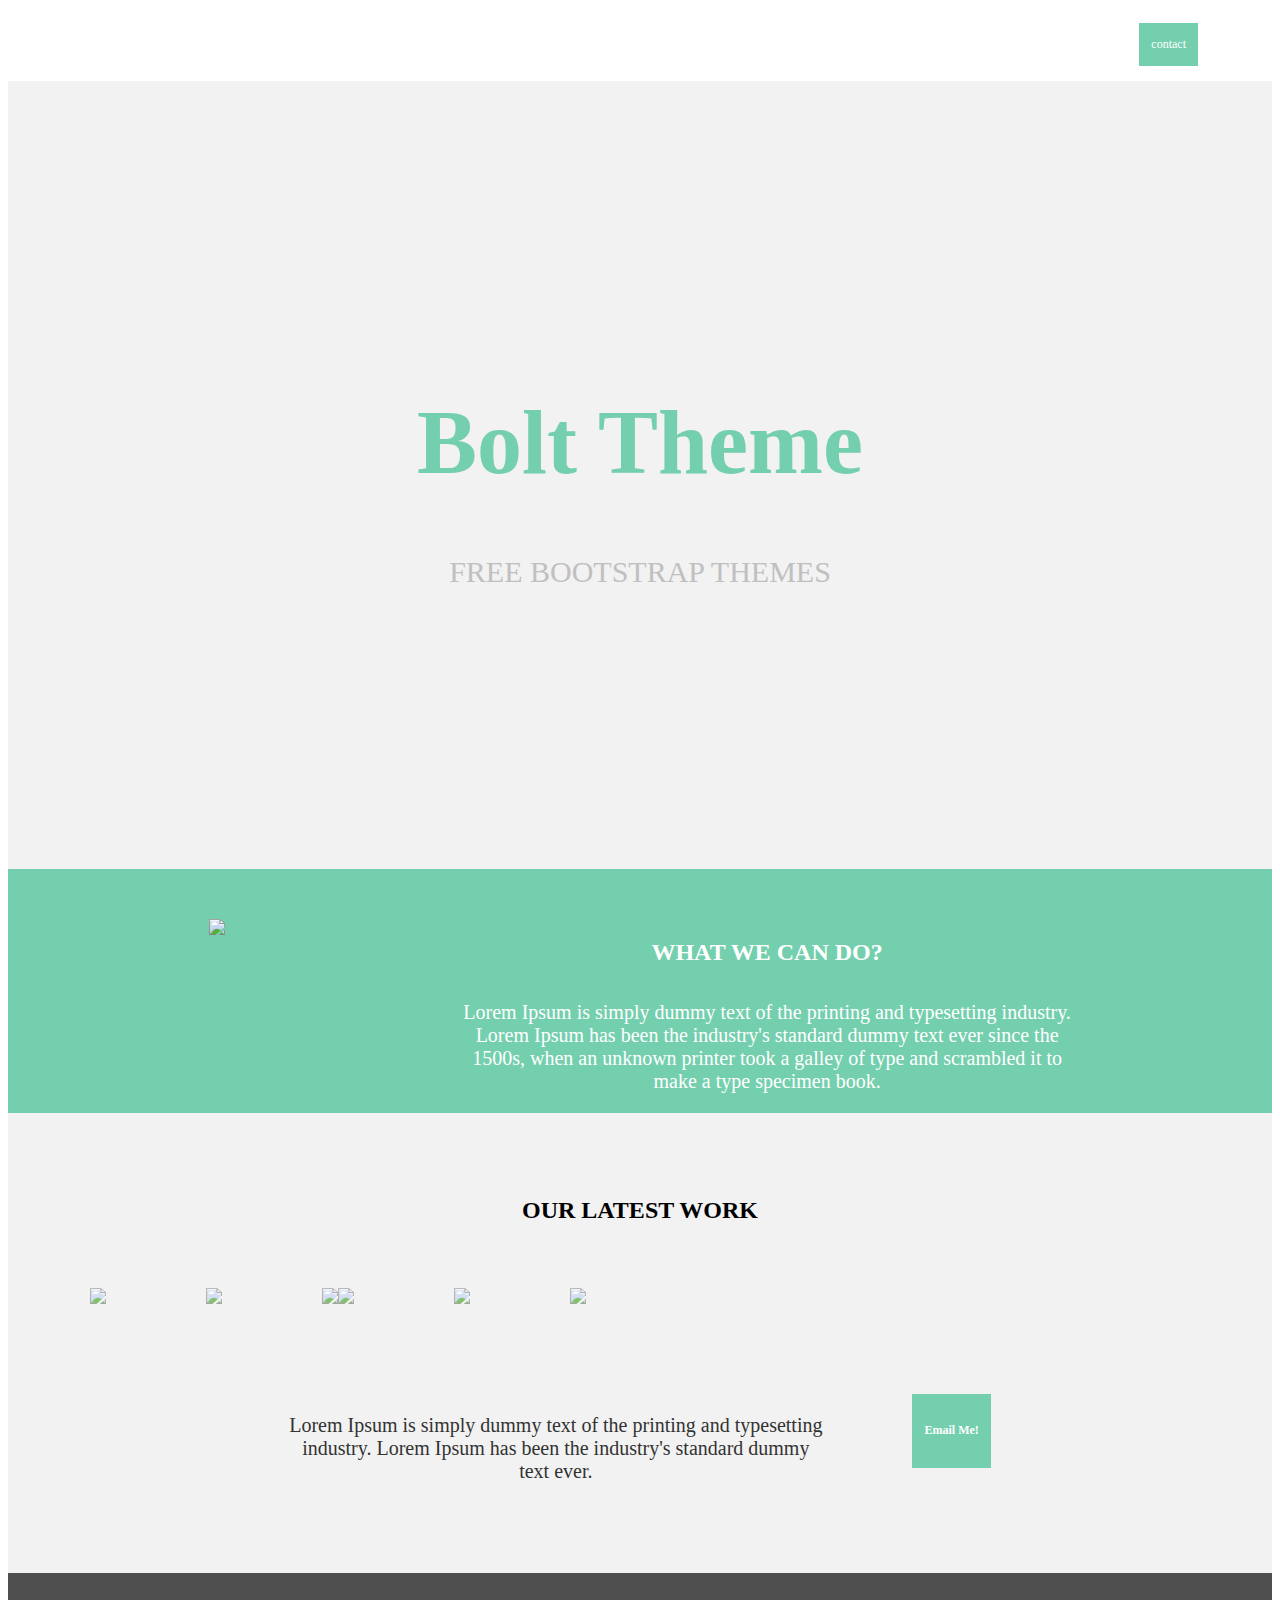
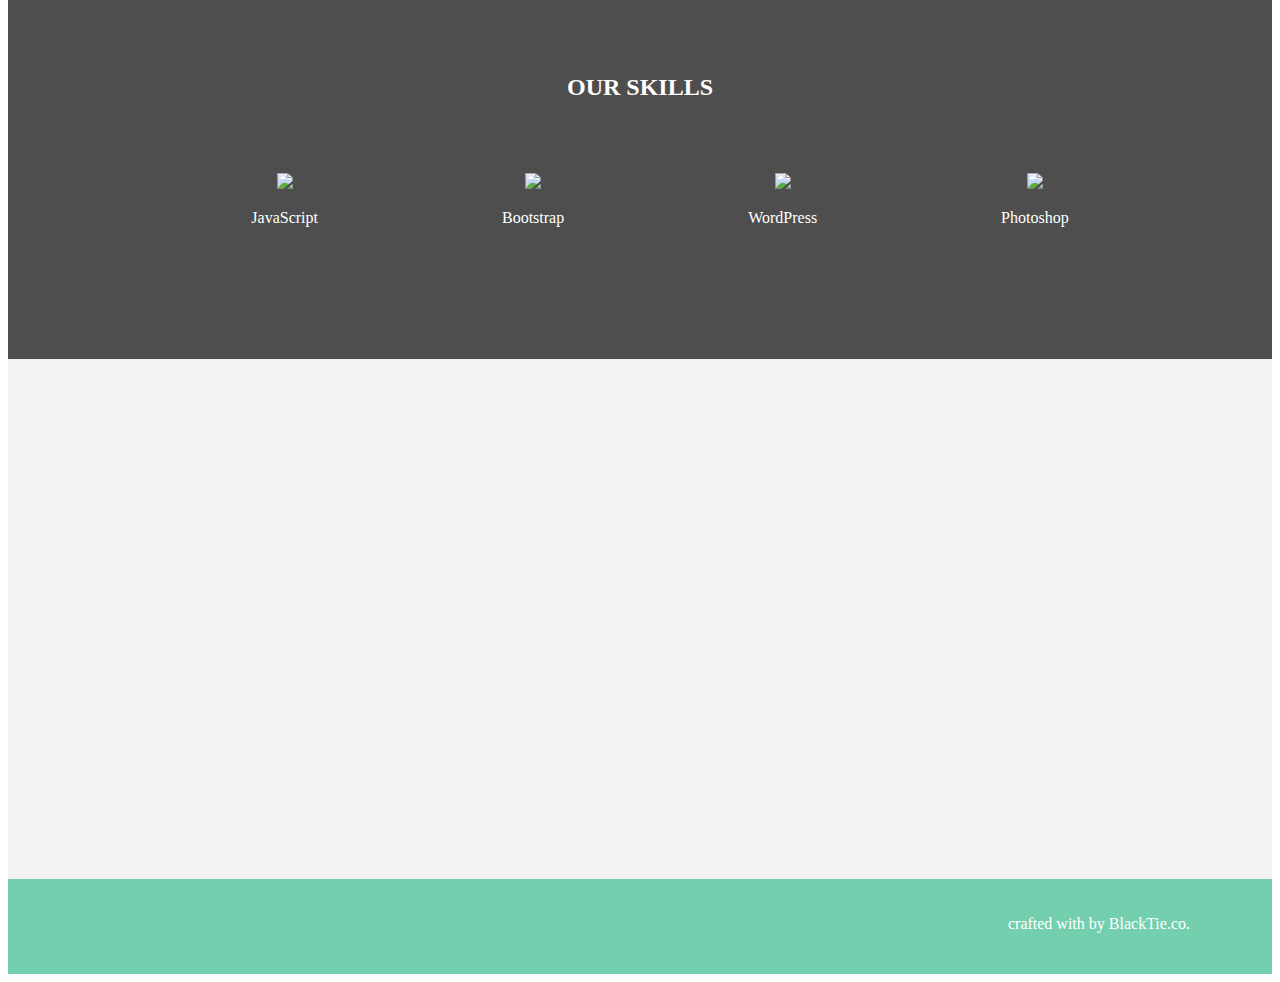
==== index.html @ b23d720a "boltレビュー依頼" ====
<!DOCTYPE html>
<html>
  <head>
    <meta charset="utf-8">
    <meta http-equiv="X-UA-Compatible" content="IE=edge">
    <meta name="format-detection" content="telephone=no">
    <title>Bolt Theme</title>
    <link rel="stylesheet" href="css/reset.css">
    <link rel="stylesheet" href="css/base.css">
    <link rel="stylesheet" href="css/lib/all.css">
    <link rel="stylesheet" href="css/style.css">
  </head>
  <body>
    <header class="header clearfix">
      <div class="inner header_inner">
        <i class="fas fa-bolt thunder"></i>
        <a class="contact_box" href="">
          contact
        </a>
      </div>
    </header>
    <main class="main">
      <div div class="mainbox">
        <div class="inner mainbox_inner">
          <h1 class="title_text">Bolt Theme</h1>
          <p class="headline_text">FREE BOOTSTRAP THEMES</p>
        </div>
      </div>
      <div class="greenbox clearfix">
        <div class="inner greenbox_inner">
          <img src="https://github.com/gizumo-inc/bolt/blob/master/img/iphone.png?raw=true"class="iphone_photo">
          <div class="what">
            <h2 class="what_title">WHAT WE CAN DO?</h2>
            <p class="what_text">
              Lorem Ipsum is simply dummy text of the printing and typesetting industry.<br> Lorem Ipsum has been the industry's standard dummy text ever since the <br> 1500s, when an unknown printer took a galley of type and scrambled it to <br> make a type specimen book.
            </p>
          </div>
        </div>
      </div>
      <div class="photo_box">
        <div class="inner photo_boxinner">
          <h3 class="our_title">OUR LATEST WORK</h3>
          <div class="clearfix" >
            <a class="all_picture" href="">
              <img src="https://github.com/gizumo-inc/bolt/blob/master/img/01.jpg?raw=true" class="picture 1">
            </a>
            <a class="all_picture" href="">
              <img src="https://github.com/gizumo-inc/bolt/blob/master/img/02.jpg?raw=true" class="picture 2">
            </a>
            <a class="all_picture" href="">
              <img src="https://github.com/gizumo-inc/bolt/blob/master/img/03.jpg?raw=true" class="picture 3">
            </a>
            <a class="all_picture" href="">
              <img src="https://github.com/gizumo-inc/bolt/blob/master/img/04.jpg?raw=true" class="picture 4">
            </a>
            <a class="all_picture" href="">
              <img src="https://github.com/gizumo-inc/bolt/blob/master/img/05.jpg?raw=true" class="picture 5">
            </a>
            <a class="all_picture" href="">
              <img src="https://github.com/gizumo-inc/bolt/blob/master/img/06.jpg?raw=true" class="picture 6">
            </a>
          </div>
        </div>
        <div class="our_mail clearfix">
        <p class="our_text">
          Lorem Ipsum is simply dummy text of the printing and typesetting <br> industry. Lorem Ipsum has been the industry's standard dummy <br> text ever.
        </p>
        <a class="mail_box" href="">
          <h4 class="mail_text">Email Me!</h4>
        </a>
        </div>
      </div>
      <div class="blackbox">
        <div class="inner blackbox_inner">
          <h4 class="skill_title">OUR SKILLS</h4>
          <ul class="circle">
            <li class="chart javascript">
              <img src="https://github.com/gizumo-inc/bolt/blob/master/img/circle_01.png?raw=true">
              <p>JavaScript</p>
            </li>
            <li class="chart bootstrap">
              <img src="https://github.com/gizumo-inc/bolt/blob/master/img/circle_02.png?raw=true">
              <p>Bootstrap</p>
            </li>
            <li class="chart wordpress">
              <img src="https://github.com/gizumo-inc/bolt/blob/master/img/circle_03.png?raw=true">
              <p>WordPress</p>
            </li>
            <li class="chart photoshop">
              <img src="https://github.com/gizumo-inc/bolt/blob/master/img/circle_04.png?raw=true">
              <p>Photoshop</p>
            </li>
          </ul>
        </div>
      </div>
      <div class="last_box">
        <div class="inner last_box_inner">
          <div class="icon clearfix">
            <a class="icon_box" href="">
              <i class="fab fa-facebook-f button"></i>
            </a>
            <a class="icon_box" href="">
              <i class="fab fa-dribbble button"></i>
            </a>
            <a class="icon_box" href="">
              <i class="fab fa-twitter button"></i>
            </a>
            <a class="icon_box" href="">
              <i class="fas fa-envelope button"></i>
            </a>
          </div>
        </div>
      </div>
    </main>
      <footer class="footer">
      <div class="inner footer_inner">
        <p class="footer_text">
          crafted with by <i class="fas fa-heart heart"></i> BlackTie.co.
        </p>
      </div>
      </footer>
  </body>
</html>
---- css/style.css ----
@charset "UTF-8";
body {
  font-family: "Lato";
}

h1,h2,h3,h4 {
  font-family: "Raleway";
}

a {
  text-decoration: none;
}

.header {
  background-color: white;
  padding-top: 15px;
  padding-bottom: 15px;
  position: fixed;
  width: 100%;
  z-index: 1000;
}

.thunder {
  float: left;
  font-size: 43px;
}

.contact_box {
  background-color: #74cfae;
  padding: 14px 12px;
  float: right;
  font-size: 12px;
  color: white;
  transition: all 0.3s
}

.contact_box:hover {
  background-color: #74cfac;
  padding: 14px 12px;
  float: right;
  font-size: 12px;
  color: #333;
  transition: 0.3s
}

.main {
  padding-top: 73px;
}

.mainbox {
  background-color: #f2f2f2
}

.mainbox_inner {
  padding: 250px 0;
}

.inner {
  margin: 0 auto;
  width: 1100px;
}

.title_text {
  text-align: center;
  font-size: 90px;
  font-weight: 700;
  color: #74cfae;
}

.headline {
  margin-top: 20px;
}

.headline_text {
  margin-top: 20px;
  text-align: center;
  font-size: 30px;
  color: #c0c0c0;
}

.greenbox {
  background-color: #74cfae;
}

.clearfix:after {
  display: block;
  content: "";
  clear: both;
}

.greenbox_inner {
  padding-top: 50px;
}

.iphone_photo {
  float: left;

}

.what {
  text-align: center;
  color: white;
}

.greenbox .greenbox_inner {
  display: flex;
  justify-content: space-around;
}

.what_title {
  font-size: 24px;
}

.what_text {
  margin-top: 35px;
  font-size: 20px;
  line-height: normal;
}

.photo_box {
  background-color: #f2f2f2;
  padding-top: 60px;
  padding-bottom: 70px;
}

.all_picture {
  float: left;
}

.picture {
  text-align: center;
  display: table;
  opacity: 0.7;
  margin-left: 100px;
  margin-bottom: 80px;
  float: left;
  transition: 0.3s;
}

.picture:hover {
  text-align: center;
  display: table;
  opacity: 1;
  margin-left: 100px;
  margin-bottom: 80px;
  float: left;
  transition: 0.3s;
}

.all_picture:nth-child(1) .picture {
  margin-left: 0;
}

.all_picture:nth-child(4) .picture {
  margin-left: 0;
  margin-bottom: 0;
}

.picture:nth-child(5) {
  margin-bottom: 0;
}

.picture:nth-child(6) {
  margin-bottom: 0;
}

.our_title {
  font-size: 24px;
  text-align: center;
  padding-bottom: 40px;
}

.our_text {
  font-size: 20px;
  text-align: center;
  color: #333;
}

.our_mail {
  margin-top: 10px;
  display: flex;
  justify-content: center;
  align-items: flex-start;
}

.mail_box {
  background-color: #74cfae;
  padding: 14px 12px;
  float: left;
  margin-left: 90px;
  font-size: 12px;
  color: white;
  transition: 0.3s;
}

.mail_box:hover {
  background-color: #74cfae;
  padding: 14px 12px;
  float: left;
  margin-left: 90px;
  font-size: 12px;
  color: #333;
  transition: 0.3s;
}

.blackbox {
  background-color: #4e4e4e;
  padding-top: 70px;
  padding-bottom: 100px;
}

.skill_title {
  font-size: 24px;
  text-align: center;
  color: white;
  padding-bottom: 40px;
}

.circle {
  text-align: center;
}

.chart {
  margin-left: 180px;
  display: inline-block;
  color: white;
  font-size: 16px;
  line-height: normal;
}

.chart:first-child {
  margin-left: 0px;
}

.last_box {
  padding-top: 200px;
  padding-bottom: 200px;
  background-color: #f2f2f2;
}

.icon {
  display: flex;
  justify-content: center;
}

.icon_box {
  width: 185px;
  height: 120px;
  display: flex;
  justify-content: center;
  align-items: center;
  transition: 0.3s;
}

.icon_box:hover {
  background-color: white;
  width: 185px;
  height: 120px;
  transition: all 0.3s;
}

.button {
  font-size: 70px;
  color: #74cfae;
}

.footer {
  background-color: #74cfae;
  padding-top: 20px;
  padding-bottom: 25px;
}

.footer_text {
  color: white;
  font-size: 16px;
  text-align: right;
}
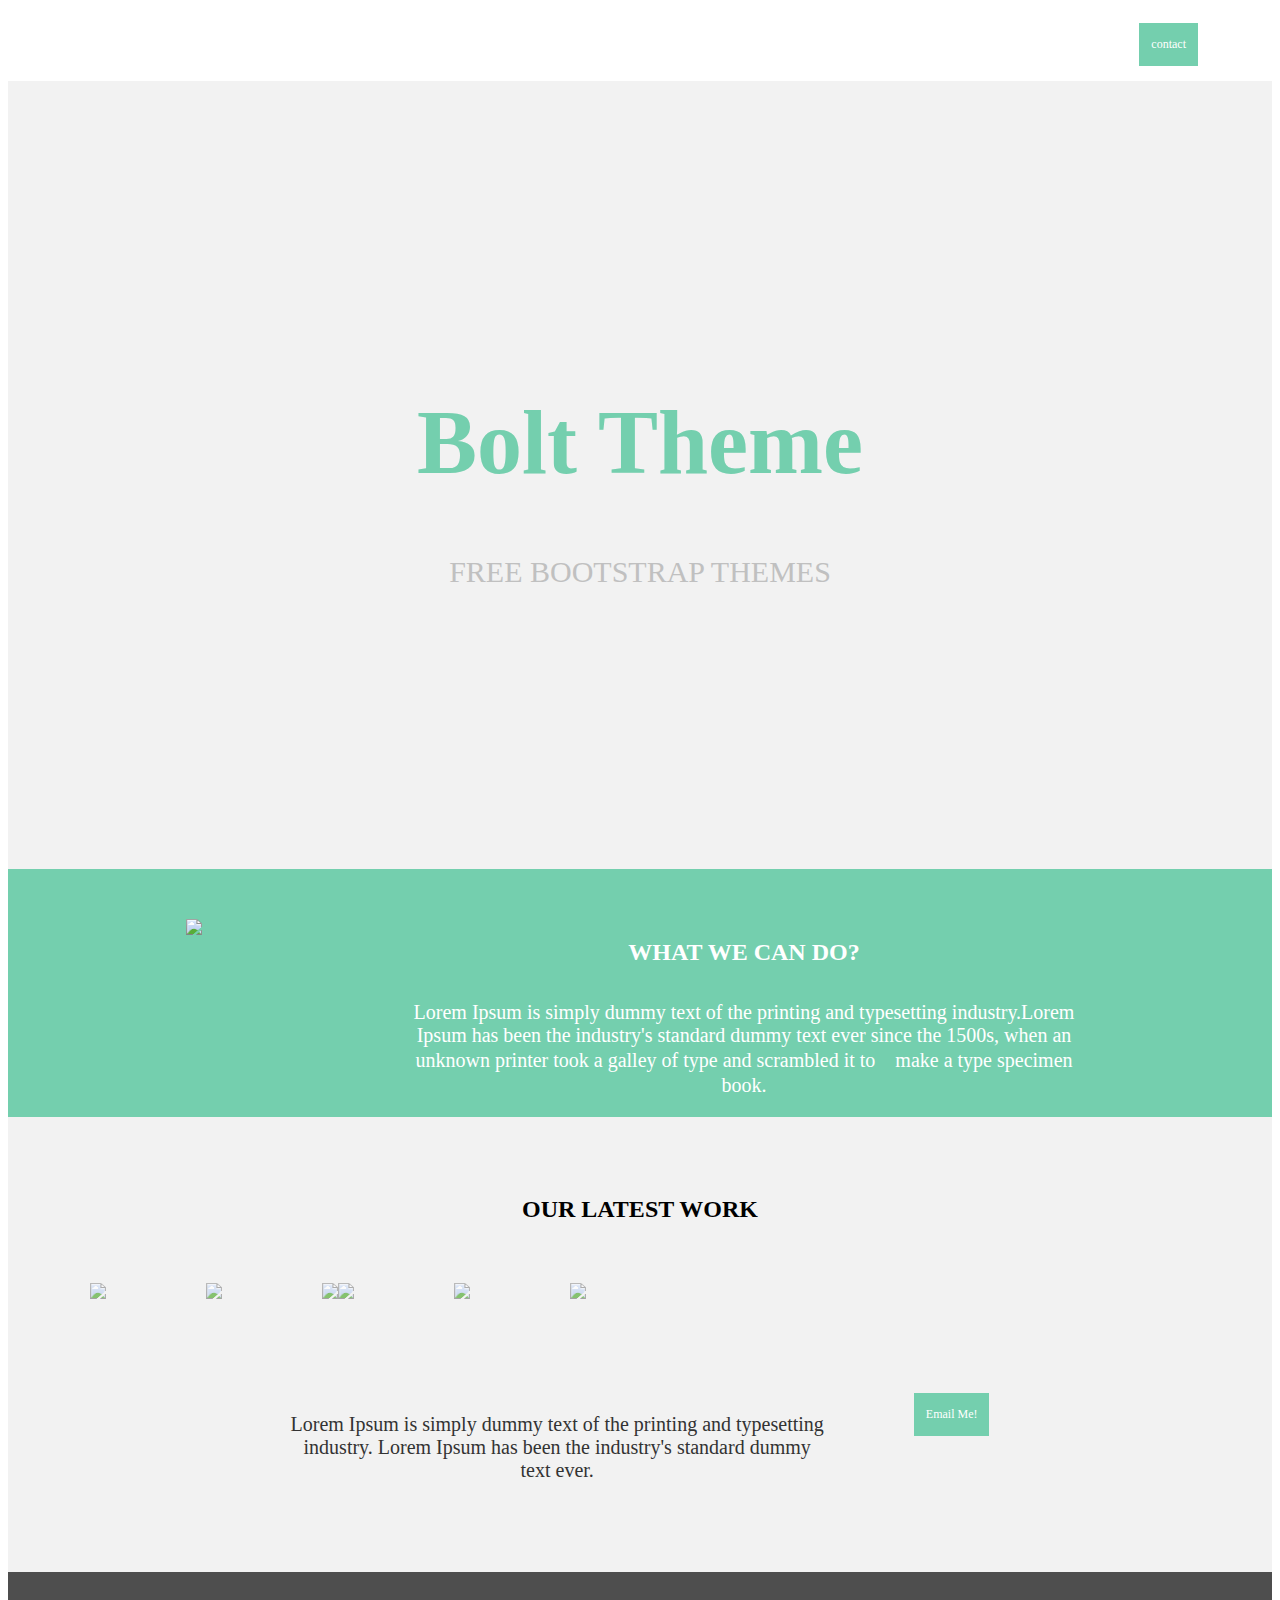
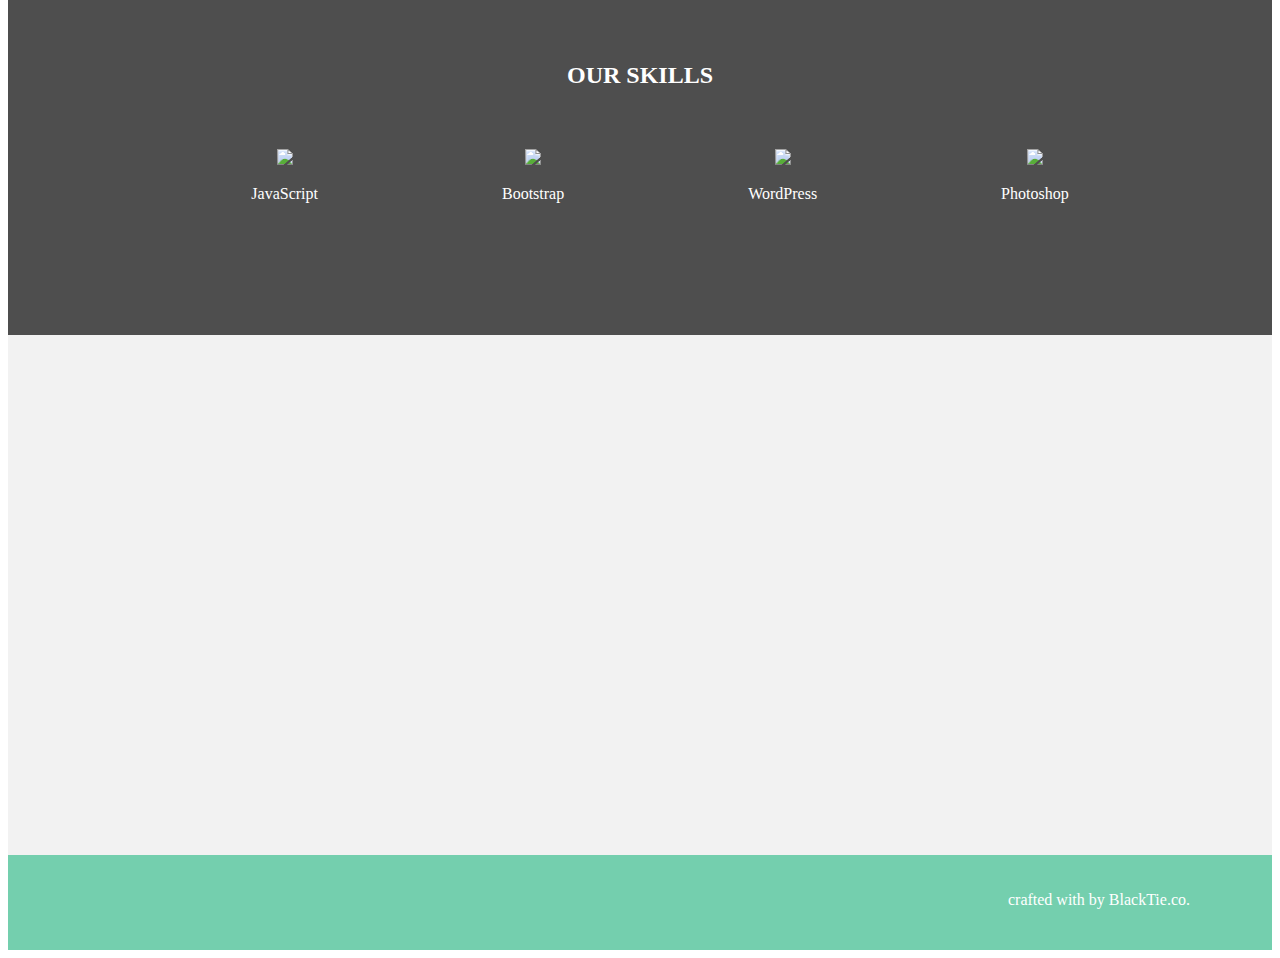
==== commit 7b50c842: "boltレビュー依頼" ====
--- a/index.html
+++ b/index.html
@@ -26,38 +26,38 @@
           <p class="headline_text">FREE BOOTSTRAP THEMES</p>
         </div>
       </div>
-      <div class="greenbox clearfix">
+      <section class="greenbox clearfix">
         <div class="inner greenbox_inner">
-          <img src="https://github.com/gizumo-inc/bolt/blob/master/img/iphone.png?raw=true"class="iphone_photo">
+          <img src="img\iphone.png "class="iphone_photo">
           <div class="what">
             <h2 class="what_title">WHAT WE CAN DO?</h2>
             <p class="what_text">
-              Lorem Ipsum is simply dummy text of the printing and typesetting industry.<br> Lorem Ipsum has been the industry's standard dummy text ever since the <br> 1500s, when an unknown printer took a galley of type and scrambled it to <br> make a type specimen book.
+              Lorem Ipsum is simply dummy text of the printing and typesetting industry.Lorem Ipsum has been the industry's standard dummy text ever since the 1500s, when an unknown printer took a galley of type and scrambled it to　make a type specimen book.
             </p>
           </div>
         </div>
-      </div>
-      <div class="photo_box">
+      </section>
+      <article class="photo_box">
         <div class="inner photo_boxinner">
-          <h3 class="our_title">OUR LATEST WORK</h3>
+          <h2 class="our_title">OUR LATEST WORK</h2>
           <div class="clearfix" >
             <a class="all_picture" href="">
-              <img src="https://github.com/gizumo-inc/bolt/blob/master/img/01.jpg?raw=true" class="picture 1">
+              <img src="img\01.jpg" class="picture">
             </a>
             <a class="all_picture" href="">
-              <img src="https://github.com/gizumo-inc/bolt/blob/master/img/02.jpg?raw=true" class="picture 2">
+              <img src="img\02.jpg" class="picture">
             </a>
             <a class="all_picture" href="">
-              <img src="https://github.com/gizumo-inc/bolt/blob/master/img/03.jpg?raw=true" class="picture 3">
+              <img src="img\03.jpg" class="picture">
             </a>
             <a class="all_picture" href="">
-              <img src="https://github.com/gizumo-inc/bolt/blob/master/img/04.jpg?raw=true" class="picture 4">
+              <img src="img\04.jpg" class="picture">
             </a>
             <a class="all_picture" href="">
-              <img src="https://github.com/gizumo-inc/bolt/blob/master/img/05.jpg?raw=true" class="picture 5">
+              <img src="img\05.jpg" class="picture">
             </a>
             <a class="all_picture" href="">
-              <img src="https://github.com/gizumo-inc/bolt/blob/master/img/06.jpg?raw=true" class="picture 6">
+              <img src="img\06.jpg" class="picture">
             </a>
           </div>
         </div>
@@ -66,34 +66,34 @@
           Lorem Ipsum is simply dummy text of the printing and typesetting <br> industry. Lorem Ipsum has been the industry's standard dummy <br> text ever.
         </p>
         <a class="mail_box" href="">
-          <h4 class="mail_text">Email Me!</h4>
+          <div class="mail_text">Email Me!</div>
         </a>
         </div>
-      </div>
-      <div class="blackbox">
+      </article>
+      <section class="blackbox">
         <div class="inner blackbox_inner">
-          <h4 class="skill_title">OUR SKILLS</h4>
+          <h2 class="skill_title">OUR SKILLS</h2>
           <ul class="circle">
             <li class="chart javascript">
-              <img src="https://github.com/gizumo-inc/bolt/blob/master/img/circle_01.png?raw=true">
+              <img src="img\circle_01.png">
               <p>JavaScript</p>
             </li>
             <li class="chart bootstrap">
-              <img src="https://github.com/gizumo-inc/bolt/blob/master/img/circle_02.png?raw=true">
+              <img src="img\circle_02.png">
               <p>Bootstrap</p>
             </li>
             <li class="chart wordpress">
-              <img src="https://github.com/gizumo-inc/bolt/blob/master/img/circle_03.png?raw=true">
+              <img src="img\circle_03.png">
               <p>WordPress</p>
             </li>
             <li class="chart photoshop">
-              <img src="https://github.com/gizumo-inc/bolt/blob/master/img/circle_04.png?raw=true">
+              <img src="img\circle_04.png">
               <p>Photoshop</p>
             </li>
           </ul>
         </div>
-      </div>
-      <div class="last_box">
+      </section>
+      <nav class="last_box">
         <div class="inner last_box_inner">
           <div class="icon clearfix">
             <a class="icon_box" href="">
@@ -110,7 +110,7 @@
             </a>
           </div>
         </div>
-      </div>
+      </nav>
     </main>
       <footer class="footer">
       <div class="inner footer_inner">
--- a/css/style.css
+++ b/css/style.css
@@ -94,7 +94,6 @@
 
 .iphone_photo {
   float: left;
-
 }
 
 .what {
@@ -115,6 +114,7 @@
   margin-top: 35px;
   font-size: 20px;
   line-height: normal;
+  width: 700px;
 }
 
 .photo_box {
@@ -125,42 +125,32 @@
 
 .all_picture {
   float: left;
-}
-
-.picture {
-  text-align: center;
-  display: table;
-  opacity: 0.7;
   margin-left: 100px;
   margin-bottom: 80px;
-  float: left;
+}
+
+.picture {
+  text-align: center;
+  opacity: 0.7;
   transition: 0.3s;
 }
 
 .picture:hover {
   text-align: center;
-  display: table;
   opacity: 1;
-  margin-left: 100px;
-  margin-bottom: 80px;
-  float: left;
-  transition: 0.3s;
-}
-
-.all_picture:nth-child(1) .picture {
+  transition: 0.3s;
+}
+
+.all_picture:first-child {
   margin-left: 0;
 }
 
-.all_picture:nth-child(4) .picture {
+.all_picture:nth-child(4) {
   margin-left: 0;
   margin-bottom: 0;
 }
 
-.picture:nth-child(5) {
-  margin-bottom: 0;
-}
-
-.picture:nth-child(6) {
+.picture:nth-child(5) .picture:nth-child(6) {
   margin-bottom: 0;
 }
 
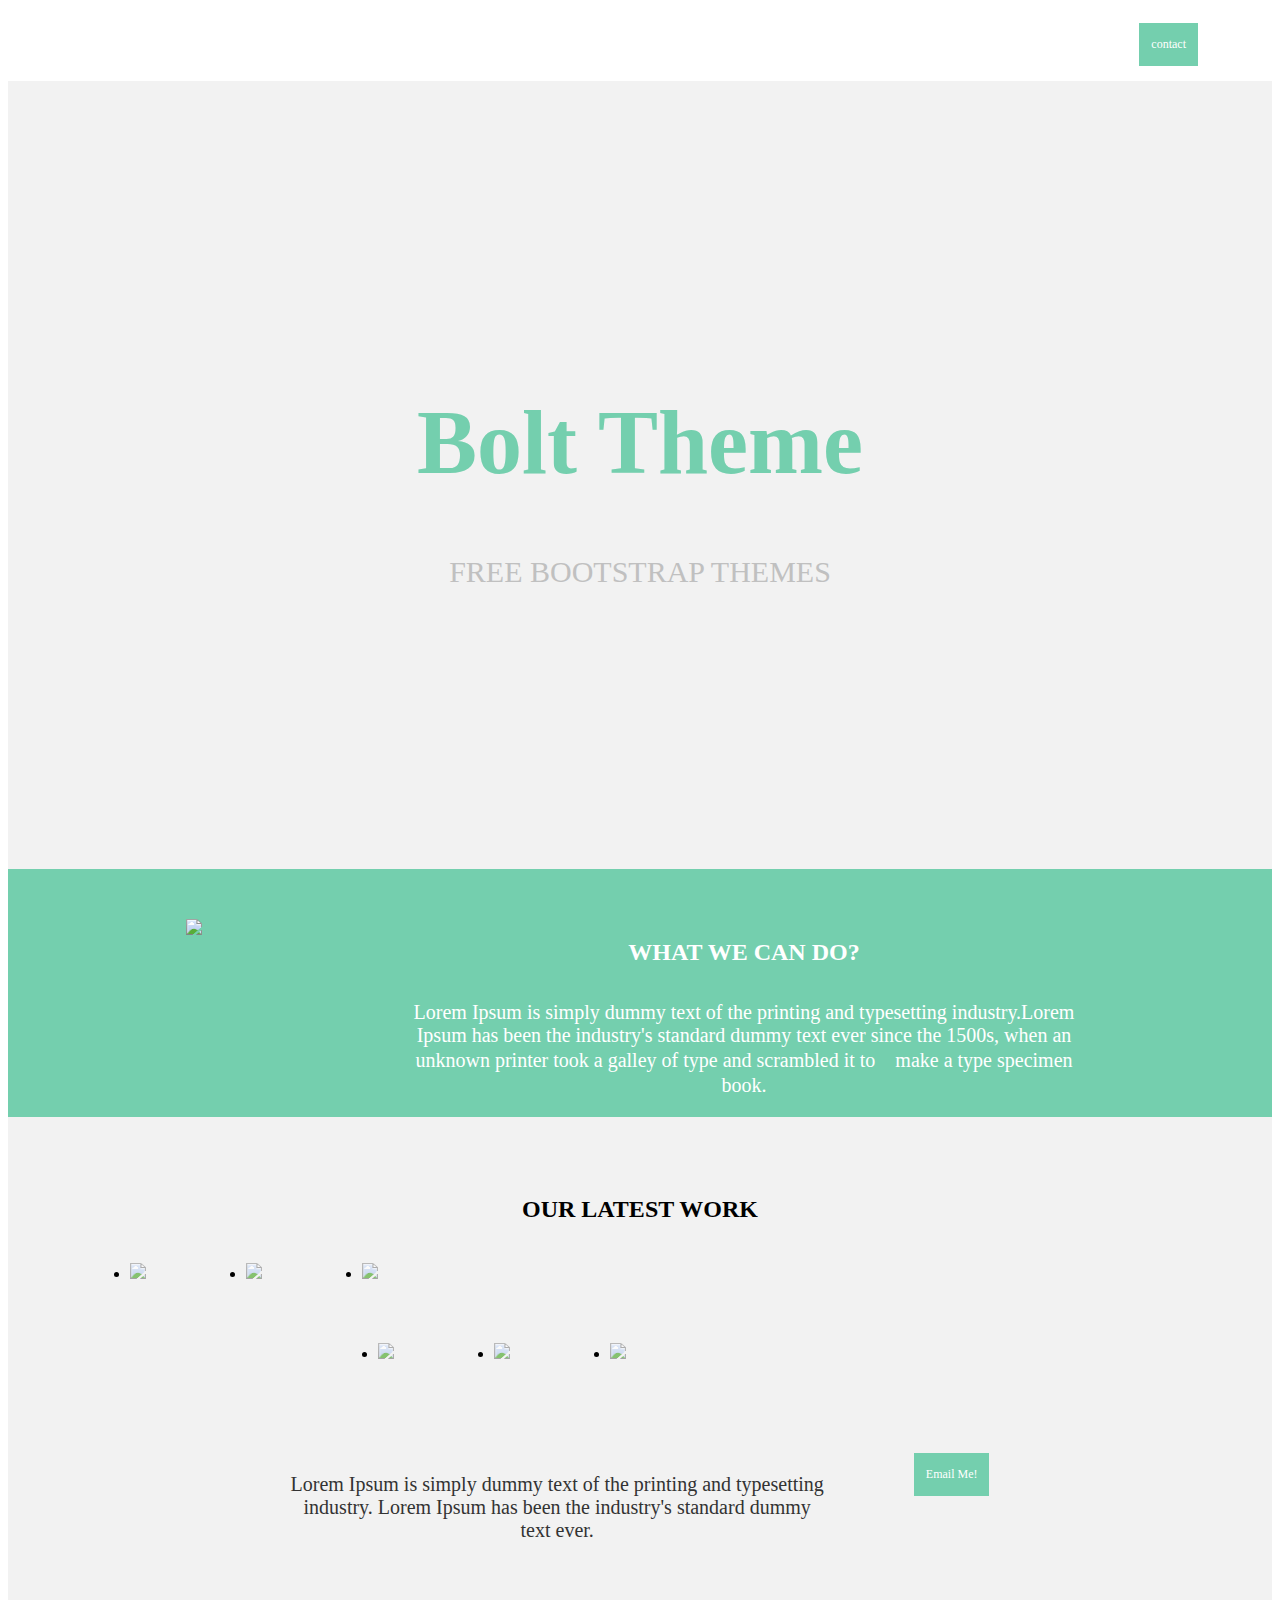
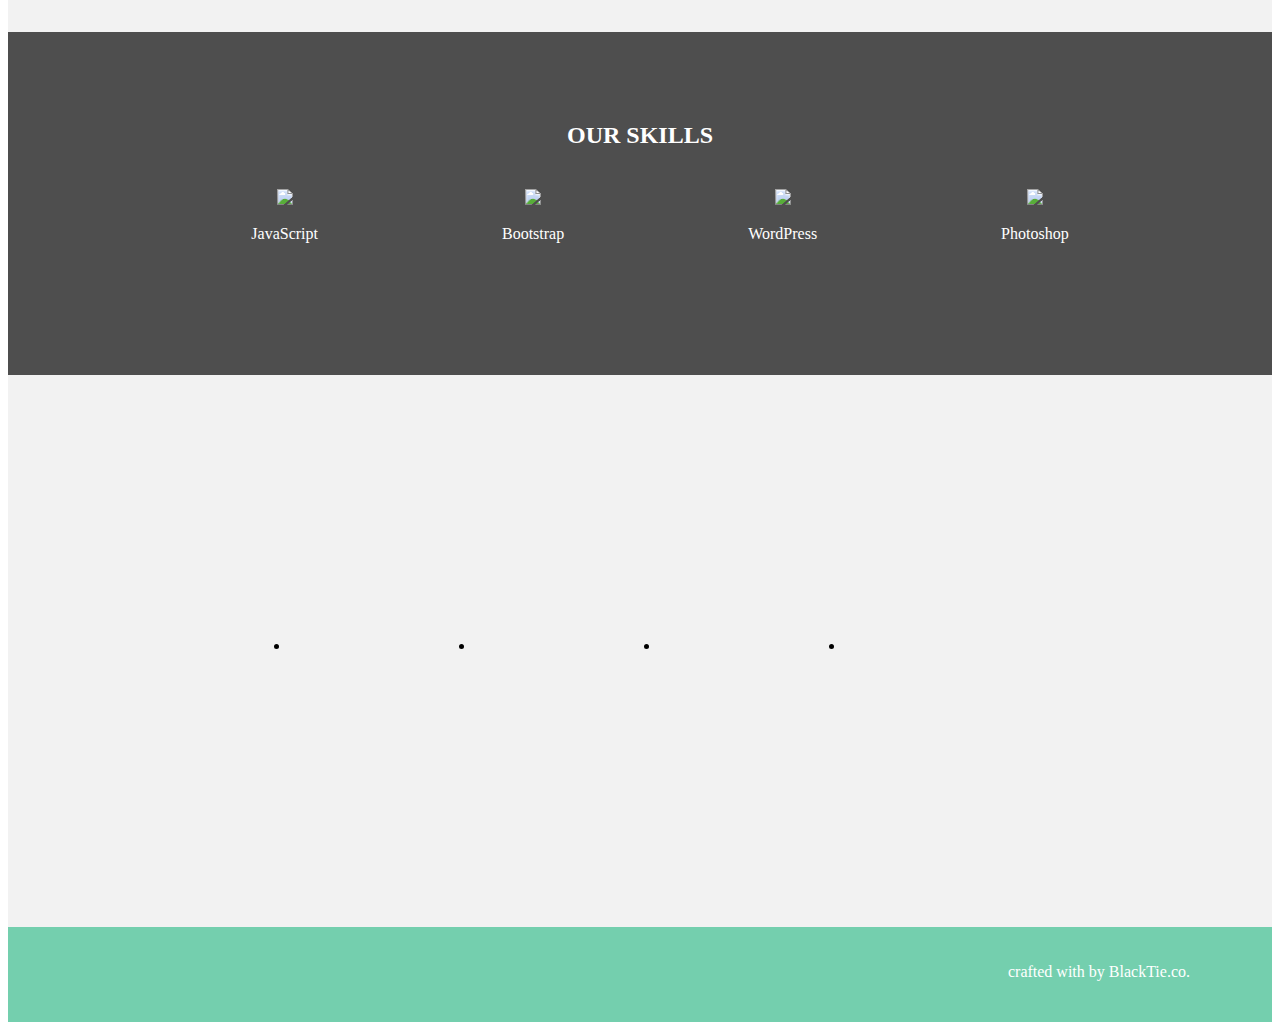
==== commit 01ea9cdc: "boltレビュー依頼" ====
--- a/index.html
+++ b/index.html
@@ -11,8 +11,8 @@
     <link rel="stylesheet" href="css/style.css">
   </head>
   <body>
-    <header class="header clearfix">
-      <div class="inner header_inner">
+    <header class="header">
+      <div class="inner header_inner clearfix">
         <i class="fas fa-bolt thunder"></i>
         <a class="contact_box" href="">
           contact
@@ -40,26 +40,38 @@
       <article class="photo_box">
         <div class="inner photo_boxinner">
           <h2 class="our_title">OUR LATEST WORK</h2>
-          <div class="clearfix" >
-            <a class="all_picture" href="">
-              <img src="img\01.jpg" class="picture">
-            </a>
-            <a class="all_picture" href="">
-              <img src="img\02.jpg" class="picture">
-            </a>
-            <a class="all_picture" href="">
-              <img src="img\03.jpg" class="picture">
-            </a>
-            <a class="all_picture" href="">
-              <img src="img\04.jpg" class="picture">
-            </a>
-            <a class="all_picture" href="">
-              <img src="img\05.jpg" class="picture">
-            </a>
-            <a class="all_picture" href="">
-              <img src="img\06.jpg" class="picture">
-            </a>
-          </div>
+          <ul class="clearfix" >
+            <li class="all_picture">
+              <a href="">
+                <img src="img\01.jpg" class="picture">
+              </a>
+            </li>
+            <li class="all_picture">
+              <a href="">
+                <img src="img\02.jpg" class="picture">
+              </a>
+            </li>
+            <li class="all_picture">
+              <a href="">
+                <img src="img\03.jpg" class="picture">
+              </a>
+            </li>
+            <li class="all_picture">
+              <a href="">
+                <img src="img\04.jpg" class="picture">
+              </a>
+            </li>
+            <li class="all_picture">
+              <a href="">
+                <img src="img\05.jpg" class="picture">
+              </a>
+            </li>
+            <li class="all_picture">
+              <a href="">
+                <img src="img\06.jpg" class="picture">
+              </a>
+            </li>
+          </ul>
         </div>
         <div class="our_mail clearfix">
         <p class="our_text">
@@ -94,21 +106,29 @@
         </div>
       </section>
       <nav class="last_box">
-        <div class="inner last_box_inner">
-          <div class="icon clearfix">
-            <a class="icon_box" href="">
-              <i class="fab fa-facebook-f button"></i>
-            </a>
-            <a class="icon_box" href="">
-              <i class="fab fa-dribbble button"></i>
-            </a>
-            <a class="icon_box" href="">
-              <i class="fab fa-twitter button"></i>
-            </a>
-            <a class="icon_box" href="">
-              <i class="fas fa-envelope button"></i>
-            </a>
-          </div>
+        <div class="inner">
+          <ul class="icon clearfix">
+            <li>
+              <a class="icon_box" href="">
+                <i class="fab fa-facebook-f button"></i>
+              </a>
+            </li>
+            <li>
+              <a class="icon_box" href="">
+                <i class="fab fa-dribbble button"></i>
+              </a>
+            </li>
+            <li>
+              <a class="icon_box" href="">
+                <i class="fab fa-twitter button"></i>
+              </a>
+            </li>
+            <li>
+              <a class="icon_box" href="">
+                <i class="fas fa-envelope button"></i>
+              </a>
+            </li>
+          </ul>
         </div>
       </nav>
     </main>
--- a/css/style.css
+++ b/css/style.css
@@ -9,15 +9,19 @@
 
 a {
   text-decoration: none;
+  display: inline-block;
 }
 
 .header {
   background-color: white;
-  padding-top: 15px;
-  padding-bottom: 15px;
   position: fixed;
   width: 100%;
   z-index: 1000;
+}
+
+.header_inner {
+  padding-top: 15px;
+  padding-bottom: 15px;
 }
 
 .thunder {
@@ -126,38 +130,33 @@
 .all_picture {
   float: left;
   margin-left: 100px;
-  margin-bottom: 80px;
+}
+
+.all_picture:first-child,:nth-child(3n+4) {
+  margin-left: 0;
+}
+
+.all_picture:nth-child(n+4) {
+  margin-top: 80px;
 }
 
 .picture {
   text-align: center;
   opacity: 0.7;
   transition: 0.3s;
+
 }
 
 .picture:hover {
   text-align: center;
   opacity: 1;
   transition: 0.3s;
-}
-
-.all_picture:first-child {
-  margin-left: 0;
-}
-
-.all_picture:nth-child(4) {
-  margin-left: 0;
-  margin-bottom: 0;
-}
-
-.picture:nth-child(5) .picture:nth-child(6) {
-  margin-bottom: 0;
 }
 
 .our_title {
   font-size: 24px;
   text-align: center;
-  padding-bottom: 40px;
+  margin-bottom: 40px;
 }
 
 .our_text {
@@ -167,7 +166,7 @@
 }
 
 .our_mail {
-  margin-top: 10px;
+  margin-top: 90px;
   display: flex;
   justify-content: center;
   align-items: flex-start;
@@ -203,7 +202,7 @@
   font-size: 24px;
   text-align: center;
   color: white;
-  padding-bottom: 40px;
+  margin-bottom: 40px;
 }
 
 .circle {
@@ -250,7 +249,7 @@
 }
 
 .button {
-  font-size: 70px;
+  font-size: 60px;
   color: #74cfae;
 }
 
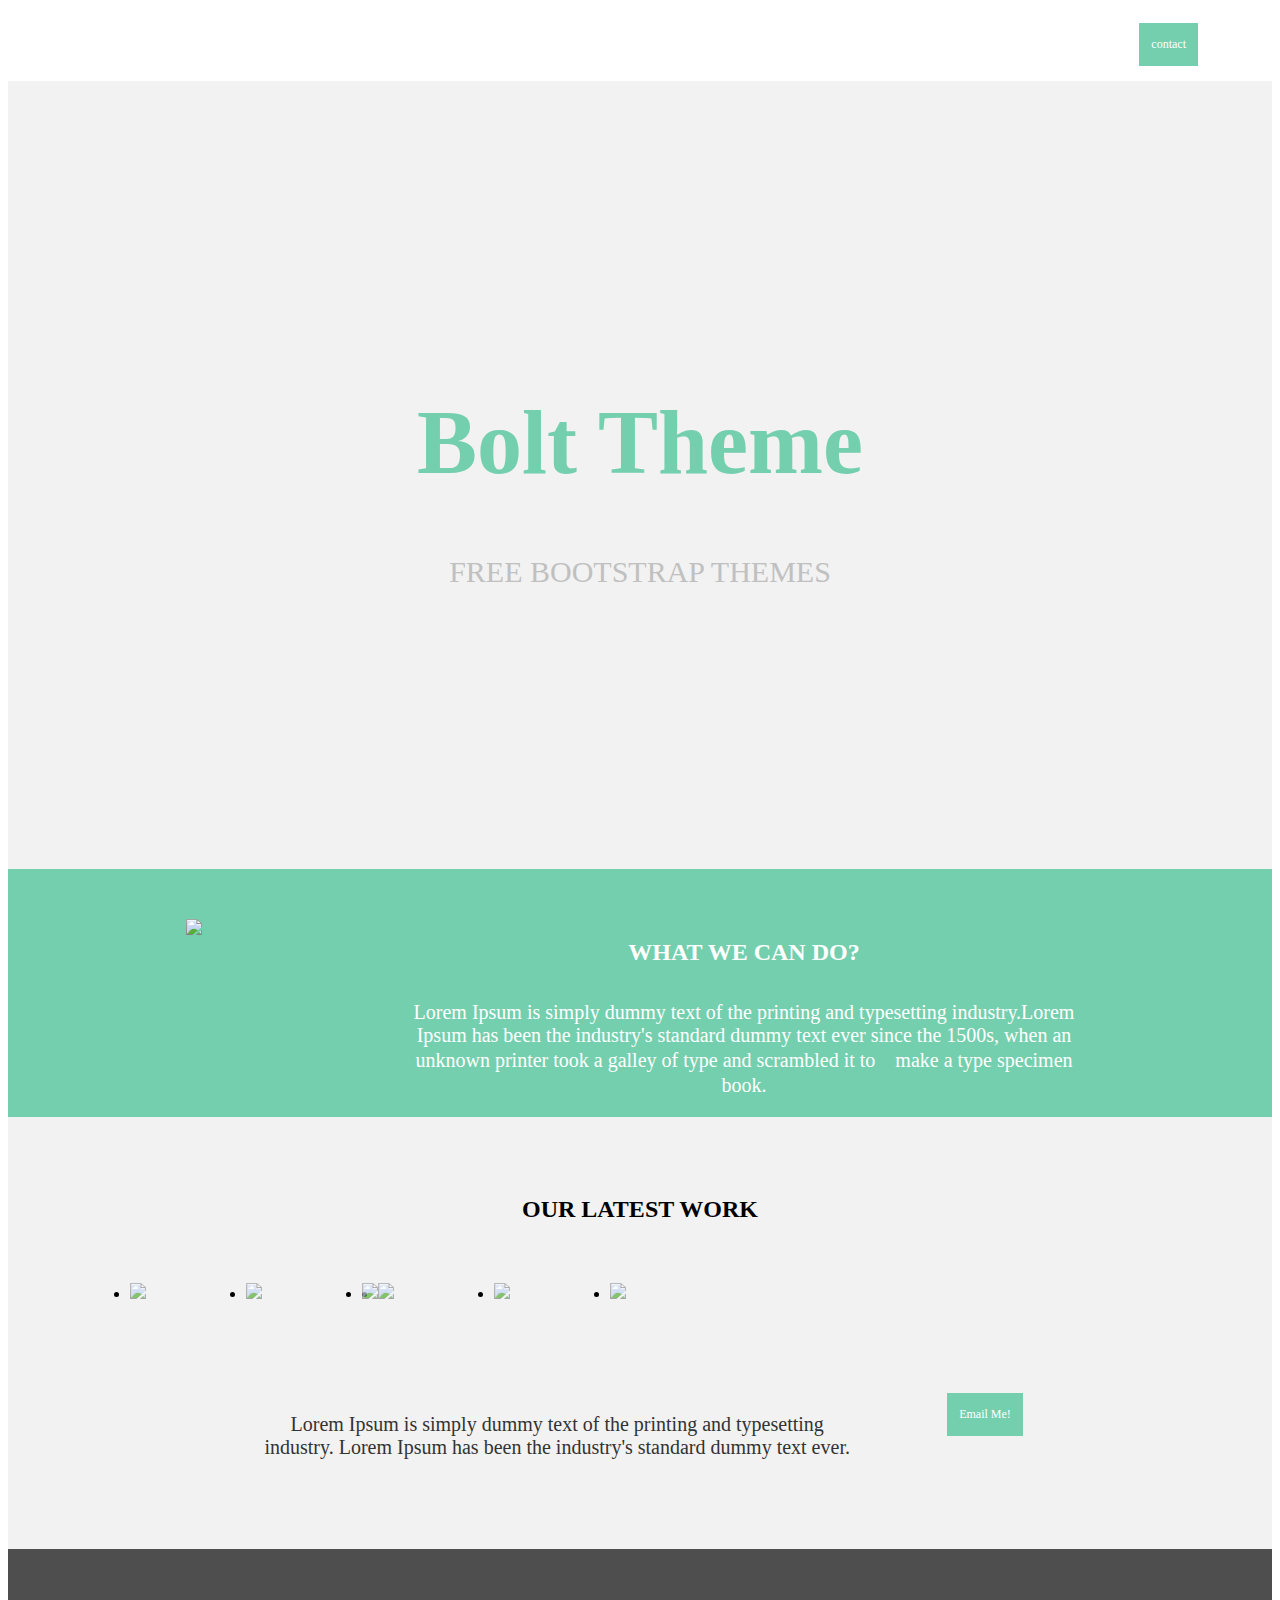
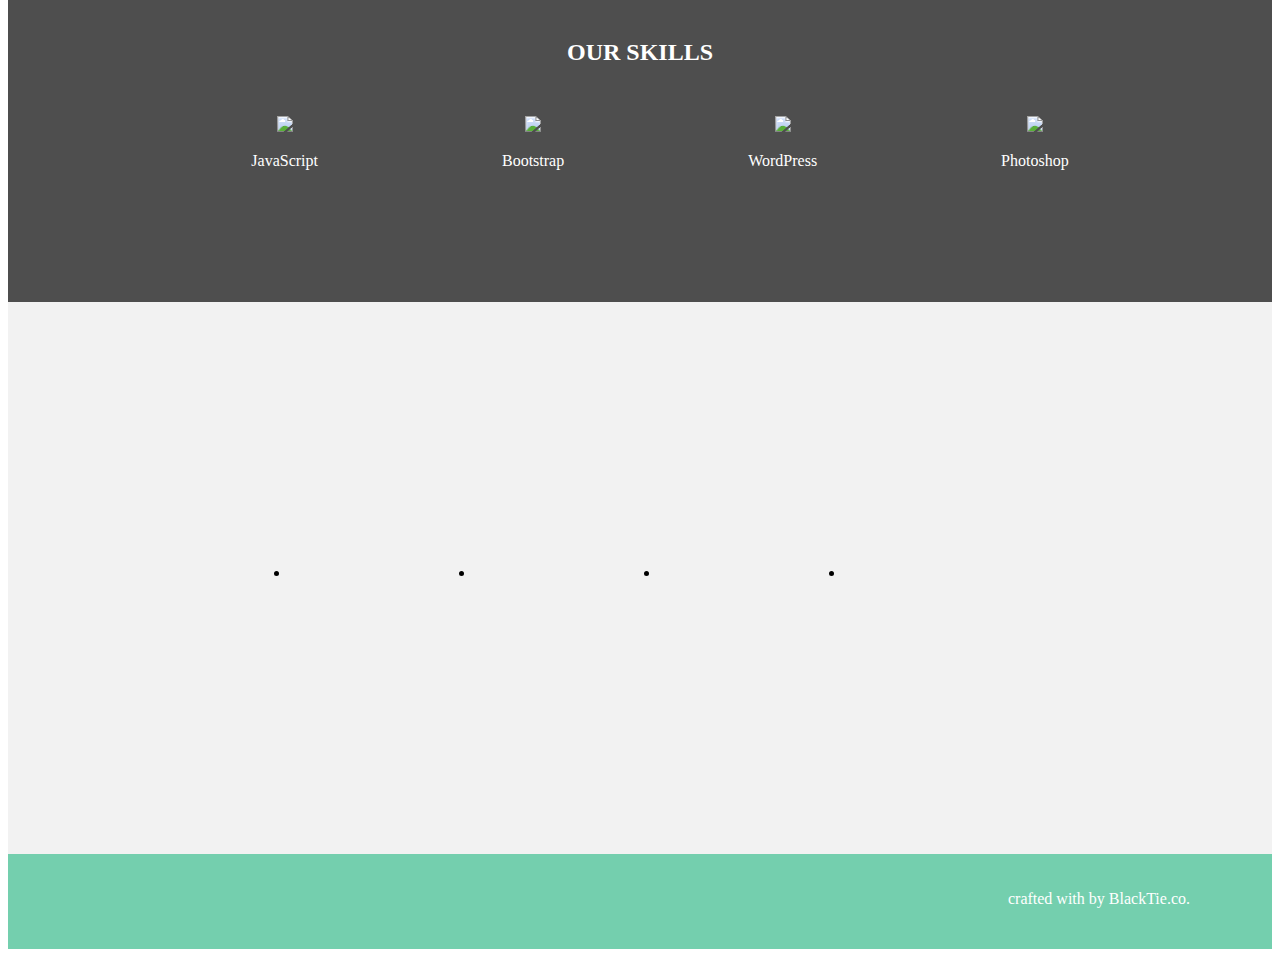
==== commit f3fbacfe: "レビュー依頼" ====
--- a/index.html
+++ b/index.html
@@ -75,7 +75,7 @@
         </div>
         <div class="our_mail clearfix">
         <p class="our_text">
-          Lorem Ipsum is simply dummy text of the printing and typesetting <br> industry. Lorem Ipsum has been the industry's standard dummy <br> text ever.
+          Lorem Ipsum is simply dummy text of the printing and typesetting industry. Lorem Ipsum has been the industry's standard dummy text ever.
         </p>
         <a class="mail_box" href="">
           <div class="mail_text">Email Me!</div>
--- a/css/style.css
+++ b/css/style.css
@@ -3,7 +3,7 @@
   font-family: "Lato";
 }
 
-h1,h2,h3,h4 {
+.title_text .what_title .our_title .skill_title {
   font-family: "Raleway";
 }
 
@@ -130,21 +130,18 @@
 .all_picture {
   float: left;
   margin-left: 100px;
+  margin-top: 40px;
+  margin-bottom: 40px;
 }
 
 .all_picture:first-child,:nth-child(3n+4) {
   margin-left: 0;
 }
 
-.all_picture:nth-child(n+4) {
-  margin-top: 80px;
-}
-
 .picture {
   text-align: center;
   opacity: 0.7;
   transition: 0.3s;
-
 }
 
 .picture:hover {
@@ -156,17 +153,17 @@
 .our_title {
   font-size: 24px;
   text-align: center;
-  margin-bottom: 40px;
 }
 
 .our_text {
   font-size: 20px;
   text-align: center;
   color: #333;
+  width: 600px;
 }
 
 .our_mail {
-  margin-top: 90px;
+  margin-top: 50px;
   display: flex;
   justify-content: center;
   align-items: flex-start;
@@ -202,11 +199,11 @@
   font-size: 24px;
   text-align: center;
   color: white;
-  margin-bottom: 40px;
 }
 
 .circle {
   text-align: center;
+  margin-top: 50px;
 }
 
 .chart {
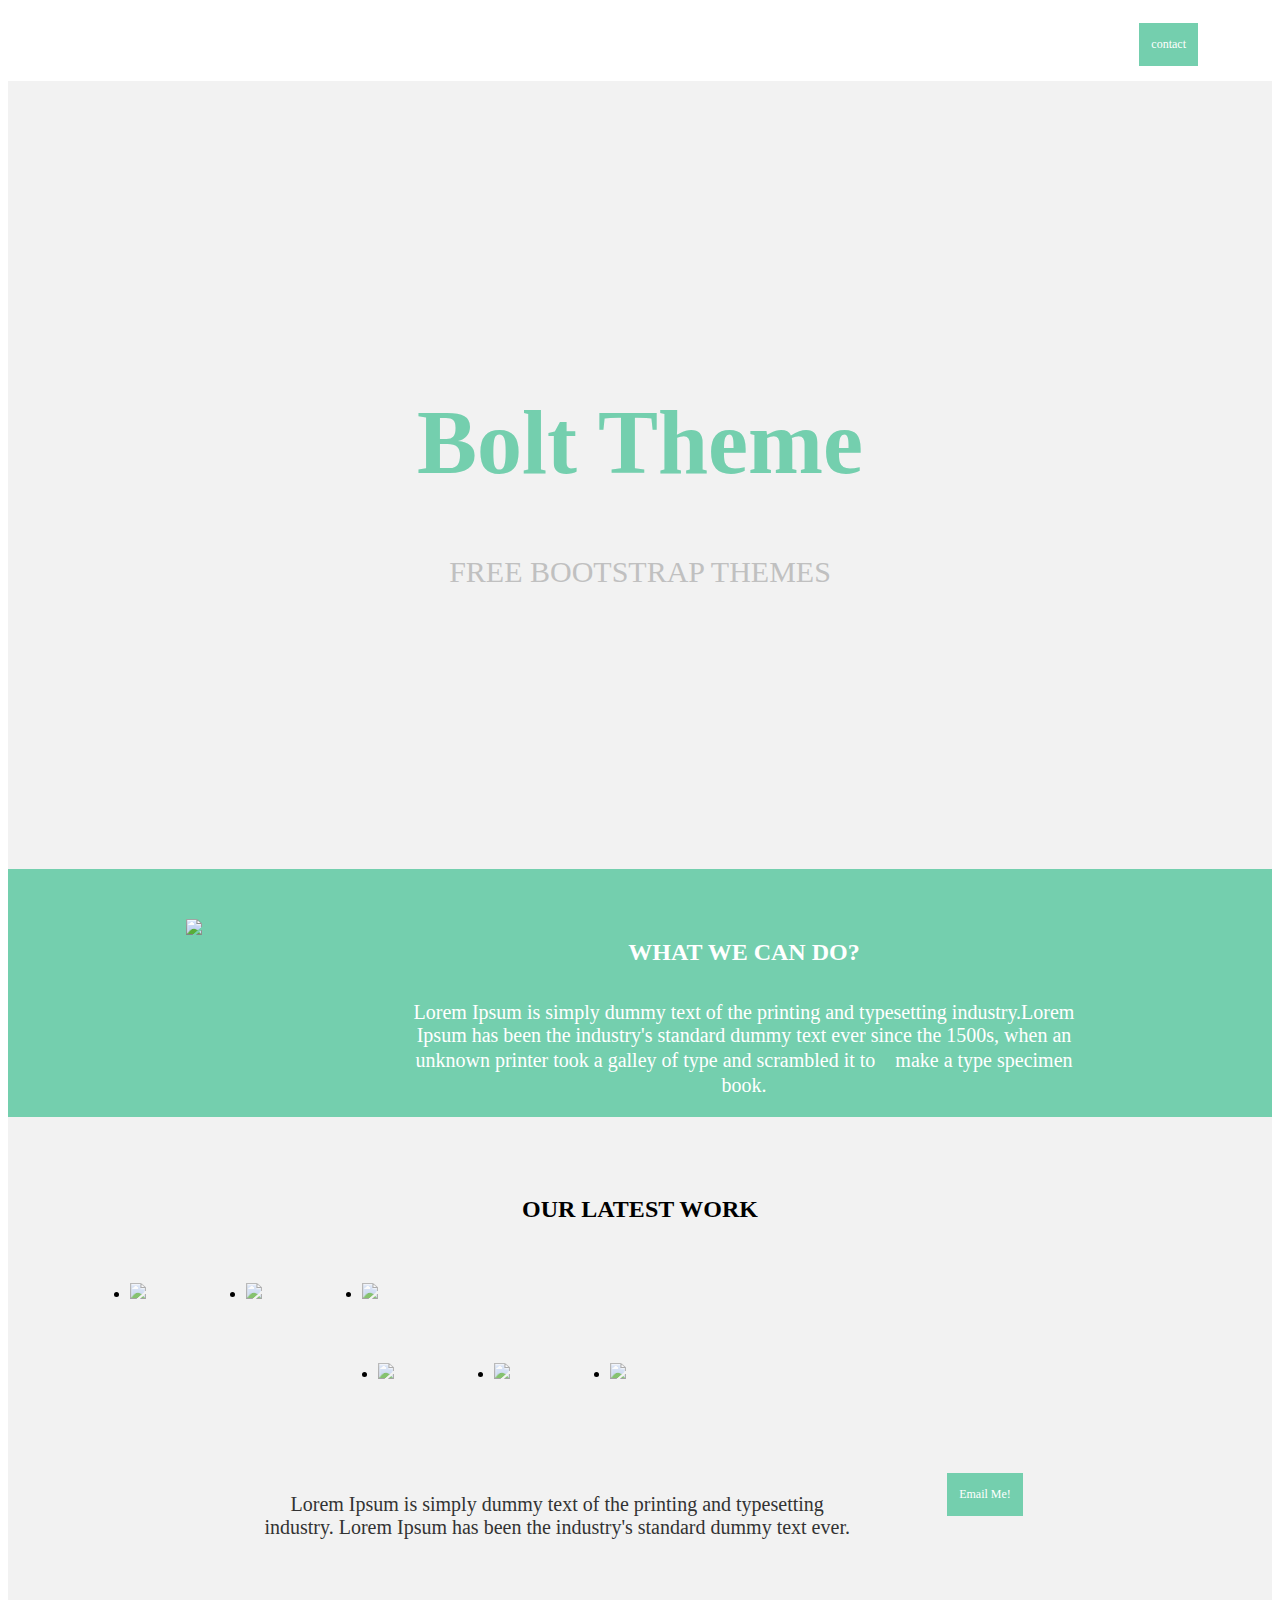
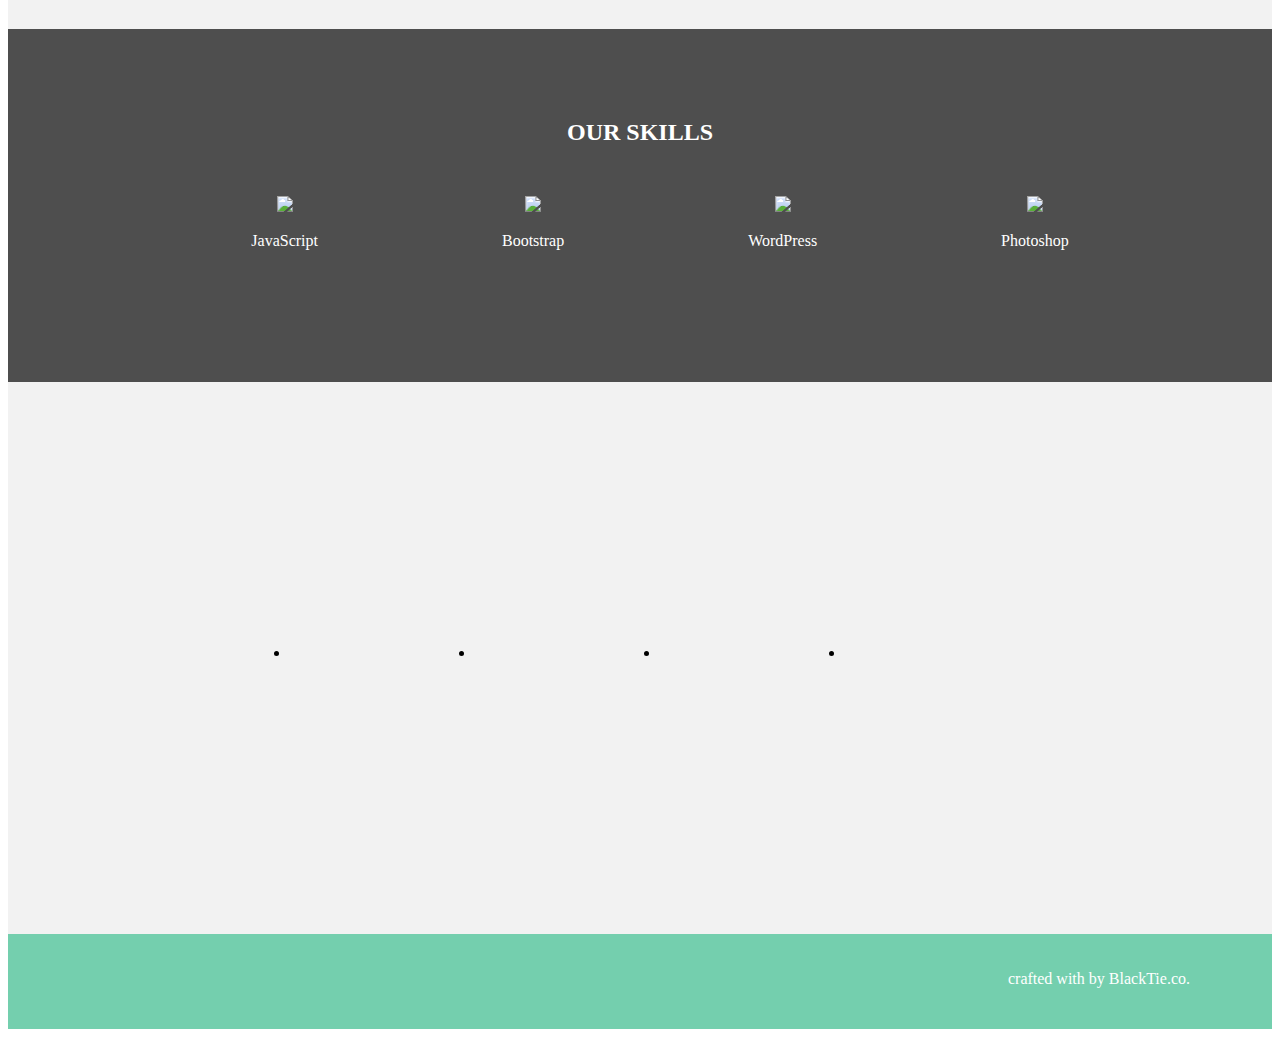
==== commit e54de7fd: "レビュー依頼" ====
--- a/index.html
+++ b/index.html
@@ -40,7 +40,7 @@
       <article class="photo_box">
         <div class="inner photo_boxinner">
           <h2 class="our_title">OUR LATEST WORK</h2>
-          <ul class="clearfix" >
+          <ul class="picture_box clearfix" >
             <li class="all_picture">
               <a href="">
                 <img src="img\01.jpg" class="picture">
--- a/css/style.css
+++ b/css/style.css
@@ -3,7 +3,7 @@
   font-family: "Lato";
 }
 
-.title_text .what_title .our_title .skill_title {
+.title_text,.what_title,.our_title,.skill_title {
   font-family: "Raleway";
 }
 
@@ -127,11 +127,17 @@
   padding-bottom: 70px;
 }
 
+.picture_box {
+  padding-top: 40px;
+}
+
 .all_picture {
   float: left;
   margin-left: 100px;
-  margin-top: 40px;
-  margin-bottom: 40px;
+}
+
+.all_picture:nth-child(n+4) {
+  margin-top: 80px;
 }
 
 .all_picture:first-child,:nth-child(3n+4) {
@@ -163,7 +169,7 @@
 }
 
 .our_mail {
-  margin-top: 50px;
+  margin-top: 90px;
   display: flex;
   justify-content: center;
   align-items: flex-start;
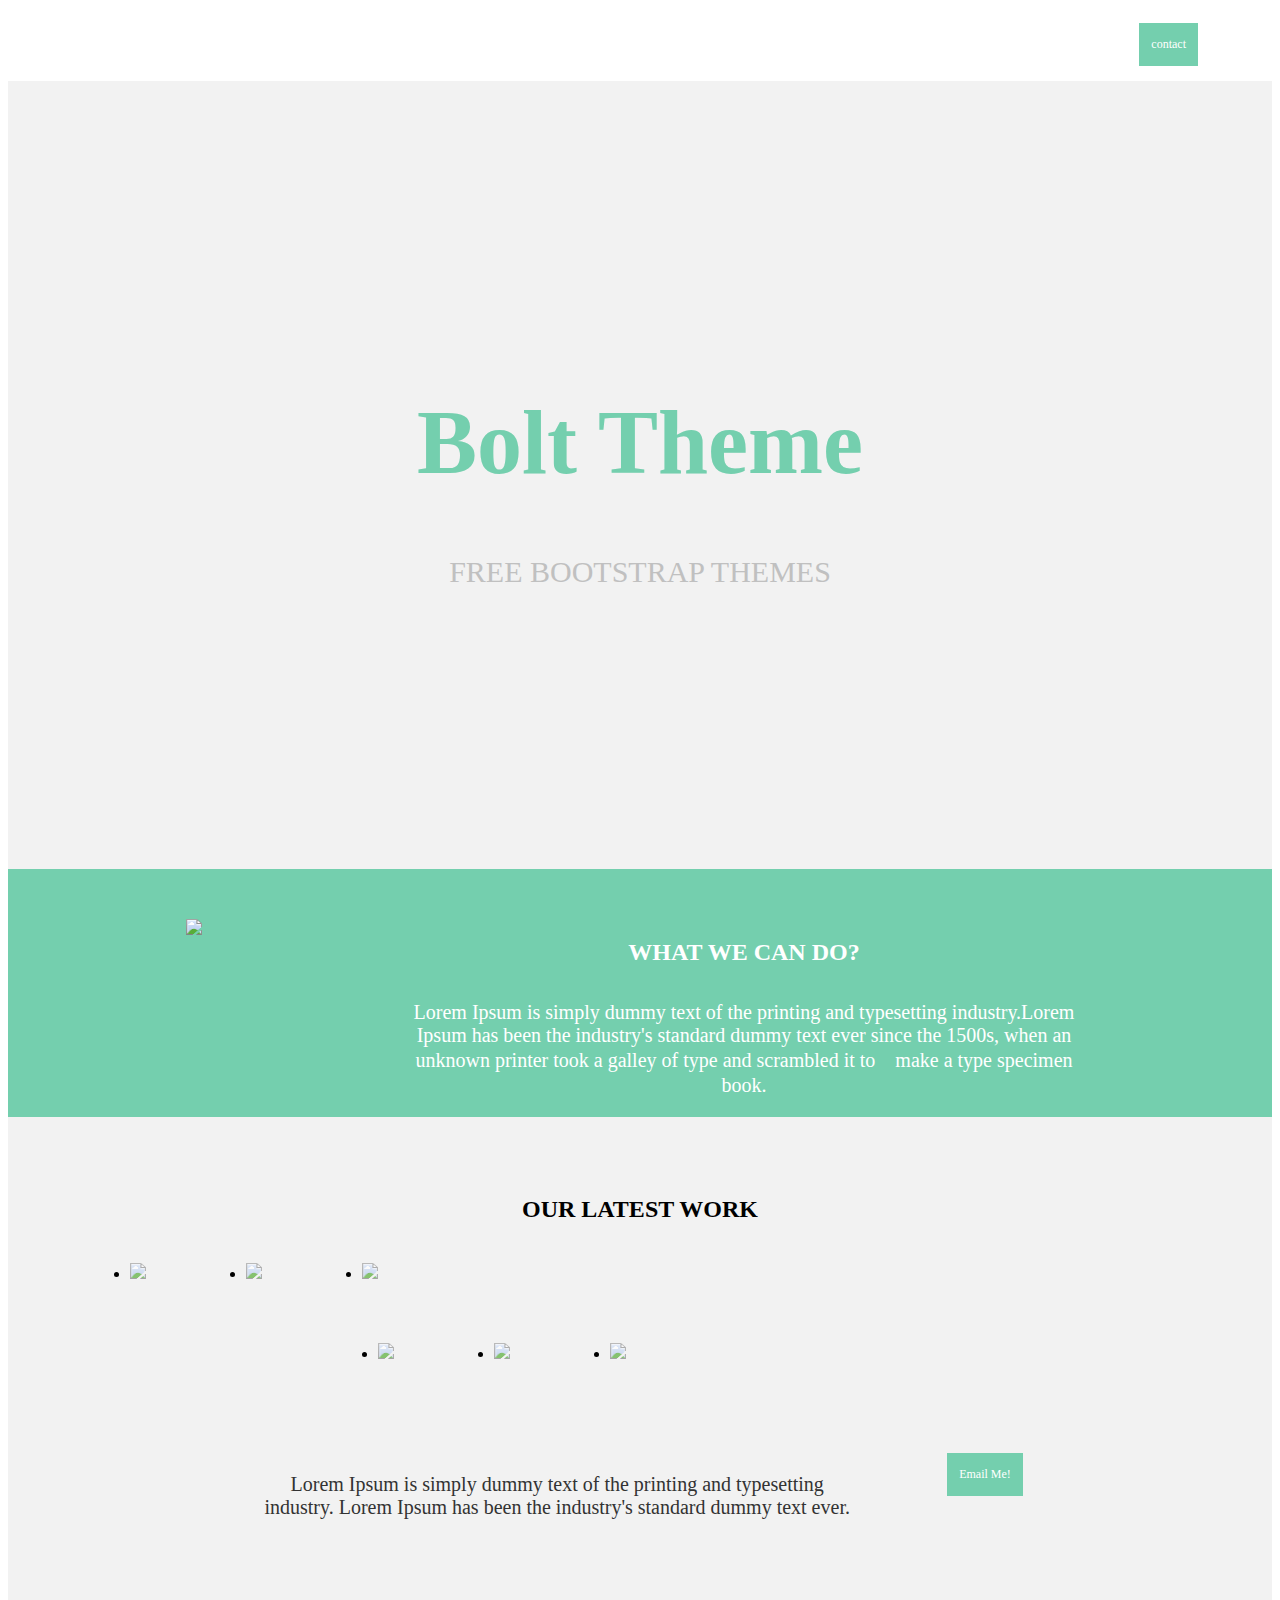
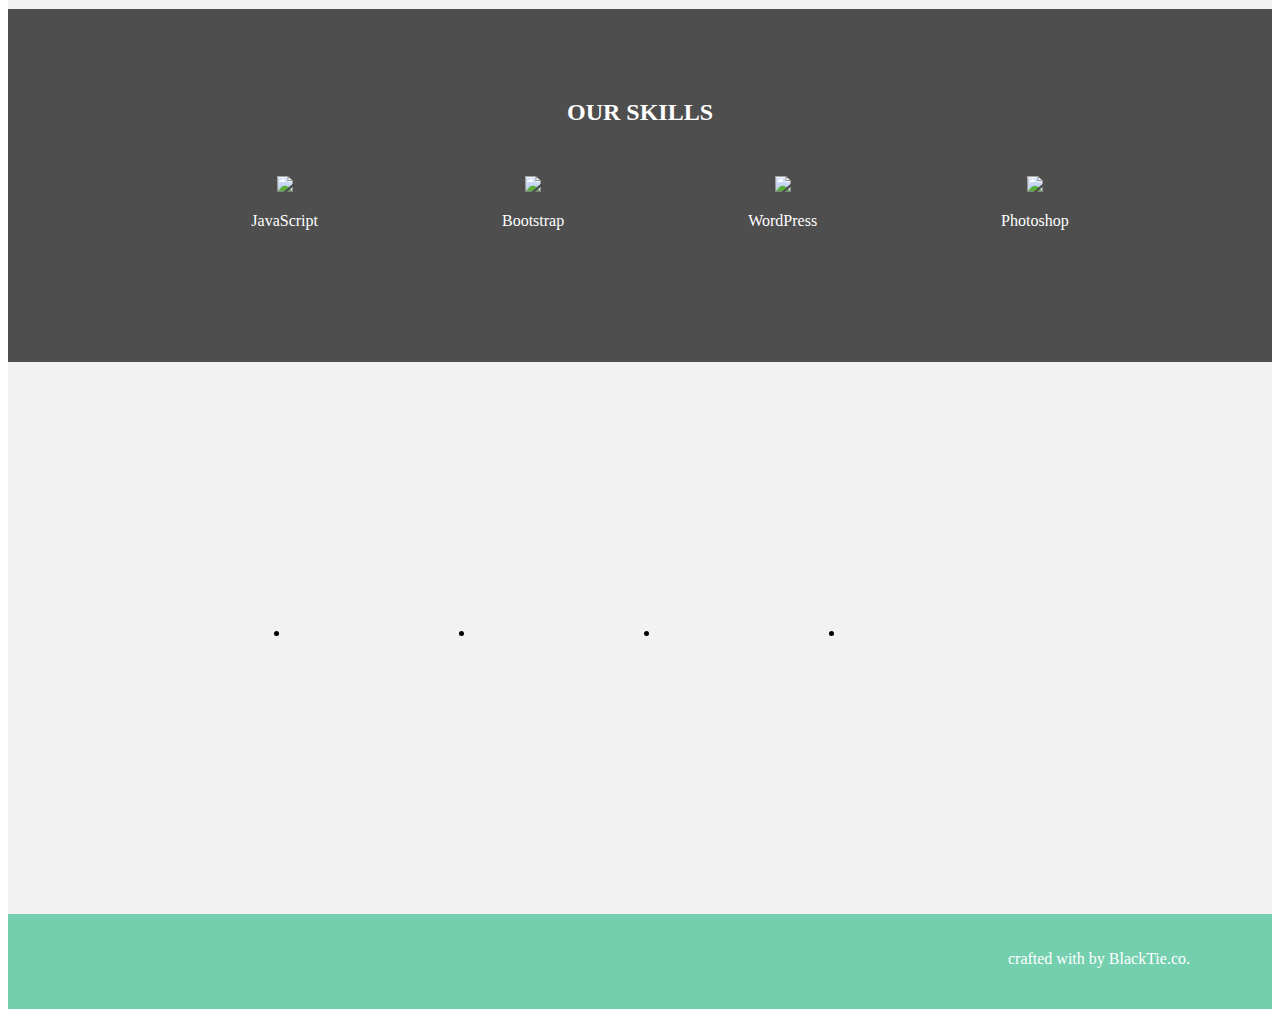
==== commit d2ae4322: "レビュー依頼" ====
--- a/index.html
+++ b/index.html
@@ -22,7 +22,7 @@
     <main class="main">
       <div div class="mainbox">
         <div class="inner mainbox_inner">
-          <h1 class="title_text">Bolt Theme</h1>
+          <h1 class="title_text raleway">Bolt Theme</h1>
           <p class="headline_text">FREE BOOTSTRAP THEMES</p>
         </div>
       </div>
@@ -30,7 +30,7 @@
         <div class="inner greenbox_inner">
           <img src="img\iphone.png "class="iphone_photo">
           <div class="what">
-            <h2 class="what_title">WHAT WE CAN DO?</h2>
+            <h2 class="what_title raleway">WHAT WE CAN DO?</h2>
             <p class="what_text">
               Lorem Ipsum is simply dummy text of the printing and typesetting industry.Lorem Ipsum has been the industry's standard dummy text ever since the 1500s, when an unknown printer took a galley of type and scrambled it to　make a type specimen book.
             </p>
@@ -39,7 +39,7 @@
       </section>
       <article class="photo_box">
         <div class="inner photo_boxinner">
-          <h2 class="our_title">OUR LATEST WORK</h2>
+          <h2 class="our_title raleway">OUR LATEST WORK</h2>
           <ul class="picture_box clearfix" >
             <li class="all_picture">
               <a href="">
@@ -84,7 +84,7 @@
       </article>
       <section class="blackbox">
         <div class="inner blackbox_inner">
-          <h2 class="skill_title">OUR SKILLS</h2>
+          <h2 class="skill_title raleway">OUR SKILLS</h2>
           <ul class="circle">
             <li class="chart javascript">
               <img src="img\circle_01.png">
--- a/css/style.css
+++ b/css/style.css
@@ -3,7 +3,7 @@
   font-family: "Lato";
 }
 
-.title_text,.what_title,.our_title,.skill_title {
+.raleway {
   font-family: "Raleway";
 }
 
@@ -128,7 +128,7 @@
 }
 
 .picture_box {
-  padding-top: 40px;
+  margin-top: 40px;
 }
 
 .all_picture {
@@ -140,7 +140,7 @@
   margin-top: 80px;
 }
 
-.all_picture:first-child,:nth-child(3n+4) {
+.all_picture:nth-child(3n+1) {
   margin-left: 0;
 }
 
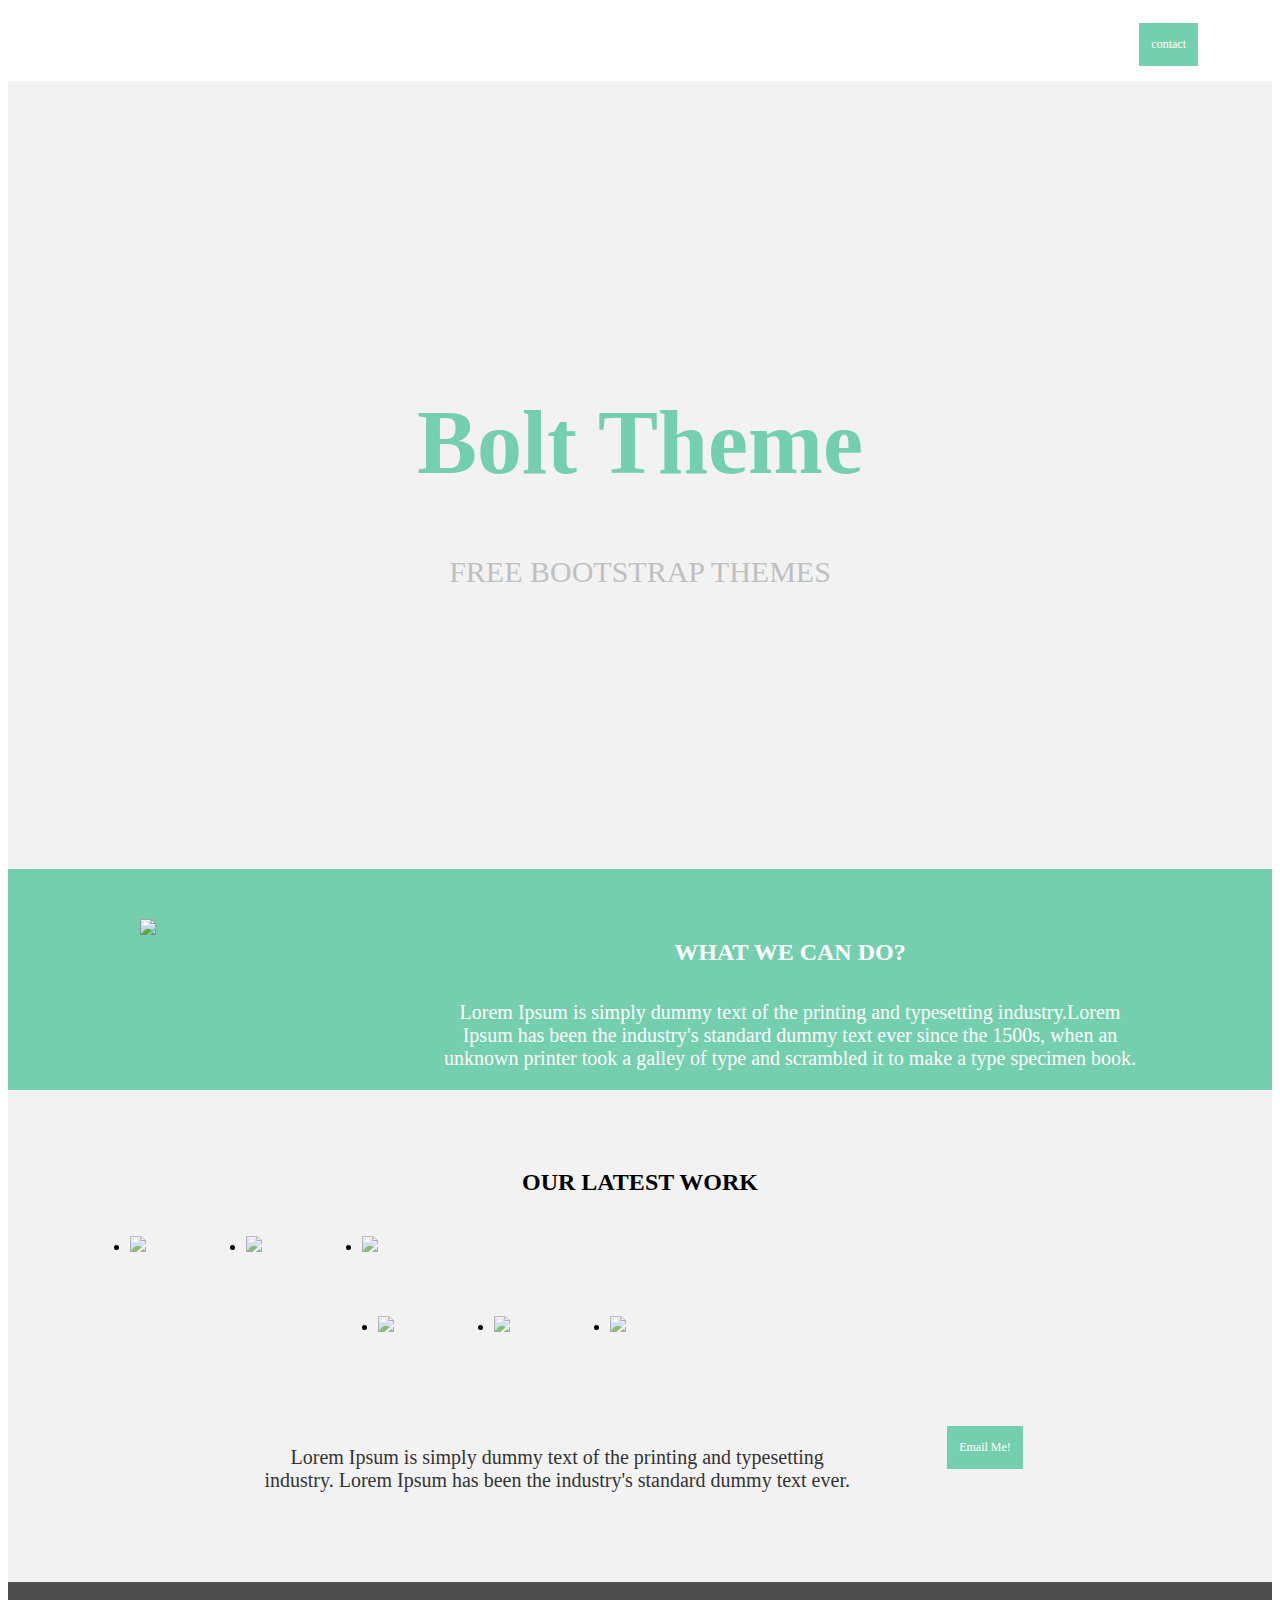
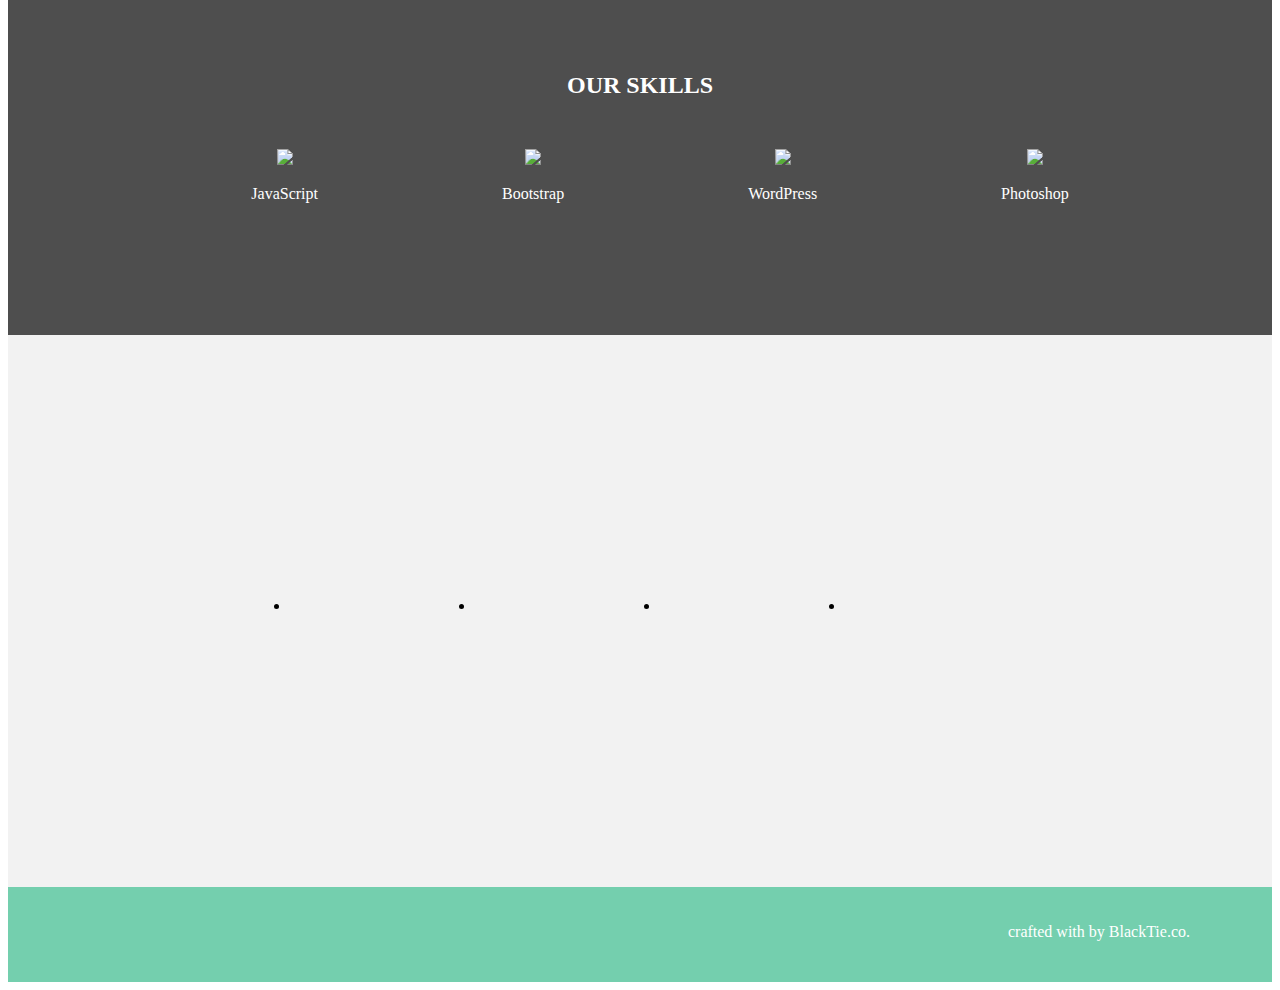
==== commit 802cf019: "レビュー依頼" ====
--- a/index.html
+++ b/index.html
@@ -4,6 +4,7 @@
     <meta charset="utf-8">
     <meta http-equiv="X-UA-Compatible" content="IE=edge">
     <meta name="format-detection" content="telephone=no">
+    <meta name="viewport" content="width=device-width, initial-scale=1.0">
     <title>Bolt Theme</title>
     <link rel="stylesheet" href="css/reset.css">
     <link rel="stylesheet" href="css/base.css">
@@ -17,6 +18,11 @@
         <a class="contact_box" href="">
           contact
         </a>
+        <div class="humburger">
+          <span class="humburger_bar"></span>
+          <span class="humburger_bar"></span>
+          <span class="humburger_bar"></span>
+        </div>
       </div>
     </header>
     <main class="main">
@@ -32,7 +38,7 @@
           <div class="what">
             <h2 class="what_title raleway">WHAT WE CAN DO?</h2>
             <p class="what_text">
-              Lorem Ipsum is simply dummy text of the printing and typesetting industry.Lorem Ipsum has been the industry's standard dummy text ever since the 1500s, when an unknown printer took a galley of type and scrambled it to　make a type specimen book.
+              Lorem Ipsum is simply dummy text of the printing and typesetting industry.Lorem Ipsum has been the industry's standard dummy text ever since the 1500s, when an unknown printer took a galley of type and scrambled it to make a type specimen book.
             </p>
           </div>
         </div>
--- a/css/style.css
+++ b/css/style.css
@@ -1,6 +1,14 @@
 @charset "UTF-8";
 body {
   font-family: "Lato";
+}
+
+@media screen and (max-width:767px) {
+
+}
+
+@media screen and (min-width:768px) and (max-width: 1199px) {
+
 }
 
 .raleway {
@@ -38,6 +46,32 @@
   transition: all 0.3s
 }
 
+@media screen and (max-width:767px) {
+  .contact_box {
+    display: none;
+}
+
+  .humburger {
+    border: 1px solid #ddd;
+    border-radius: 4px;
+    padding: 10px;
+    width: 20px;
+    float: right;
+}
+
+  .humburger_bar {
+    display: block;
+    background-color: #ddd;
+    height: 2px;
+    width: 100%;
+    margin-top: 3px;
+}
+
+  .humburger_bar:first-child {
+    margin-top: 0;
+}
+}
+
 .contact_box:hover {
   background-color: #74cfac;
   padding: 14px 12px;
@@ -47,6 +81,10 @@
   transition: 0.3s
 }
 
+
+
+
+
 .main {
   padding-top: 73px;
 }
@@ -57,6 +95,13 @@
 
 .mainbox_inner {
   padding: 250px 0;
+}
+
+@media screen and (max-width:767px) {
+  .mainbox_inner {
+    padding-top: 160px;
+    padding-bottom: 130px;
+  }
 }
 
 .inner {
@@ -64,11 +109,32 @@
   width: 1100px;
 }
 
+@media screen and (max-width:767px) {
+  .inner {
+    margin: 0 auto;
+    width: 97%;
+  }
+}
+
+@media screen and (min-width:768px) and (max-width: 1199px) {
+  .inner {
+    margin: 0 auto;
+    width: 97%;
+  }
+}
+
 .title_text {
   text-align: center;
   font-size: 90px;
   font-weight: 700;
   color: #74cfae;
+}
+
+@media screen and (max-width:767px) {
+  .title_text {
+    text-align: center;
+    font-size: 80px;
+  }
 }
 
 .headline {
@@ -96,8 +162,21 @@
   padding-top: 50px;
 }
 
+@media screen and (max-width:767px) {
+  .greenbox_inner {
+    padding-bottom: 25px;
+  }
+}
+
+@media screen and (min-width:768px) and (max-width: 1199px) {
+  .greenbox_inner {
+    padding-bottom: 25px;
+}
+}
+
 .iphone_photo {
   float: left;
+  width: 200px;
 }
 
 .what {
@@ -110,9 +189,40 @@
   justify-content: space-around;
 }
 
+@media screen and (max-width:767px) {
+  .greenbox .greenbox_inner {
+    display: flex;
+    flex-direction: column;
+    align-items: center;
+}
+}
+
+@media screen and (min-width:768px) and (max-width: 1199px) {
+  .greenbox .greenbox_inner {
+    display: flex;
+    flex-direction: column;
+    align-items: center;
+}
+}
+
 .what_title {
   font-size: 24px;
 }
+
+@media screen and (max-width:767px) {
+  .what_title {
+    font-size: 24px;
+    margin-top: 20px;
+}
+}
+
+@media screen and (min-width:768px) and (max-width: 1199px) {
+  .what_title {
+    font-size: 24px;
+    margin-top: 20px;
+}
+}
+
 
 .what_text {
   margin-top: 35px;
@@ -121,6 +231,20 @@
   width: 700px;
 }
 
+@media screen and (max-width:767px) {
+  .what_text {
+    word-break: keep-all;
+    width: 250px;
+  }
+}
+
+@media screen and (min-width:768px) and (max-width: 1199px) {
+  .what_text {
+    word-break: keep-all;
+    width: 800px;
+  }
+}
+
 .photo_box {
   background-color: #f2f2f2;
   padding-top: 60px;
@@ -136,14 +260,87 @@
   margin-left: 100px;
 }
 
+@media screen and (max-width:767px) {
+  .all_picture {
+    float: none;
+    margin-left: 0;
+    display: flex;
+    justify-content: center;
+  }
+}
+
+@media screen and (min-width:768px) and (max-width: 1199px) {
+  .all_picture {
+    float: none;
+    margin-left: 0;
+    display: flex;
+    justify-content: center;
+  }
+}
+
+@media screen and (min-width: 1200px) {
+  .all_picture {
+    float: left;
+    margin-left: 100px;
+}
+}
+
 .all_picture:nth-child(n+4) {
   margin-top: 80px;
 }
 
+@media screen and (max-width:767px) {
+  .all_picture:nth-child(n+4) {
+    margin-top: 0;
+}
+}
+
+@media screen and (min-width:768px) and (max-width: 1199px) {
+  .all_picture:nth-child(n+4) {
+    margin-top: 0;
+}
+}
+
+@media screen and (min-width: 1200px) {
+  .all_picture:nth-child(n+4) {
+    margin-top: 80px;
+}
+}
+
 .all_picture:nth-child(3n+1) {
   margin-left: 0;
 }
 
+@media screen and (max-width:767px) {
+  .all_picture:nth-child(3n+1) {
+    margin-left: 0;
+}
+}
+
+@media screen and (min-width:768px) and (max-width: 1199px) {
+  .all_picture:nth-child(3n+1) {
+    margin-left: 0;
+}
+}
+
+@media screen and (min-width: 1200px) {
+  .all_picture:nth-child(3n+1) {
+    margin-left: 0;
+}
+}
+
+@media screen and (max-width:767px) {
+  .all_picture:nth-child(4) {
+    margin-top: 80px;
+}
+}
+
+@media screen and (min-width:768px) and (max-width: 1199px) {
+  .all_picture:nth-child(4) {
+    margin-top: 80px;
+}
+}
+
 .picture {
   text-align: center;
   opacity: 0.7;
@@ -166,6 +363,18 @@
   text-align: center;
   color: #333;
   width: 600px;
+}
+
+@media screen and (max-width:767px) {
+  .our_text {
+    width: 300px;
+}
+}
+
+@media screen and (min-width:768px) and (max-width: 1199px) {
+  .our_text {
+    width: 1000px;
+}
 }
 
 .our_mail {
@@ -173,6 +382,24 @@
   display: flex;
   justify-content: center;
   align-items: flex-start;
+}
+
+@media screen and (max-width:767px) {
+  .our_mail {
+    margin-top: 80px;
+    display: flex;
+    flex-direction: column;
+    align-items: center;
+}
+}
+
+@media screen and (min-width:768px) and (max-width: 1199px) {
+  .our_mail {
+    margin-top: 80px;
+    display: flex;
+    flex-direction: column;
+    align-items: center;
+}
 }
 
 .mail_box {
@@ -185,6 +412,19 @@
   transition: 0.3s;
 }
 
+@media screen and (max-width:767px) {
+  .mail_box {
+    margin-left: 0;
+    margin-top: 40px;
+  }
+}
+
+@media screen and (min-width:768px) and (max-width: 1199px) {
+  .mail_box {
+    margin-left: 0;
+    margin-top: 40px;
+  }
+}
 .mail_box:hover {
   background-color: #74cfae;
   padding: 14px 12px;
@@ -195,6 +435,17 @@
   transition: 0.3s;
 }
 
+@media screen and (max-width:767px) {
+  .mail_box:hover {
+    margin-left: 0;
+}
+}
+
+@media screen and (min-width:768px) and (max-width: 1199px) {
+  .mail_box:hover {
+    margin-left: 0;
+}
+}
 .blackbox {
   background-color: #4e4e4e;
   padding-top: 70px;
@@ -210,6 +461,20 @@
 .circle {
   text-align: center;
   margin-top: 50px;
+}
+
+@media screen and (max-width:767px) {
+  .circle {
+    display: flex;
+    flex-direction: column;
+  }
+}
+
+@media screen and (min-width:768px) and (max-width: 1199px) {
+  .circle {
+    display: flex;
+    flex-direction: column;
+  }
 }
 
 .chart {
@@ -220,8 +485,34 @@
   line-height: normal;
 }
 
+@media screen and (max-width:767px) {
+  .chart {
+    margin-left: 0;
+    margin-top: 88px;
+  }
+}
+
+@media screen and (min-width:768px) and (max-width: 1199px) {
+  .chart {
+    margin-left: 0;
+    margin-top: 88px;
+  }
+}
+
 .chart:first-child {
   margin-left: 0px;
+}
+
+@media screen and (max-width:767px) {
+  .chart:first-child {
+    margin-top: 0;
+  }
+}
+
+@media screen and (min-width:768px) and (max-width: 1199px) {
+  .chart:first-child {
+    margin-top: 0;
+  }
 }
 
 .last_box {
@@ -230,9 +521,26 @@
   background-color: #f2f2f2;
 }
 
+@media screen and (max-width:767px) {
+  .last_box {
+    padding-top: 50px;
+    padding-bottom: 50px;
+    padding-right: 15px;
+    padding-left: 15px;
+  }
+}
+
 .icon {
   display: flex;
   justify-content: center;
+}
+
+@media screen and (max-width:767px) {
+  .icon {
+    display: flex;
+    flex-direction: column;
+    align-items: center;
+  }
 }
 
 .icon_box {
@@ -242,13 +550,21 @@
   justify-content: center;
   align-items: center;
   transition: 0.3s;
+  
 }
 
 .icon_box:hover {
   background-color: white;
-  width: 185px;
+  width: 100%;
   height: 120px;
   transition: all 0.3s;
+
+}
+
+@media screen and (max-width:767px) {
+  .icon_box:hover {
+    width: 737px;
+  }
 }
 
 .button {
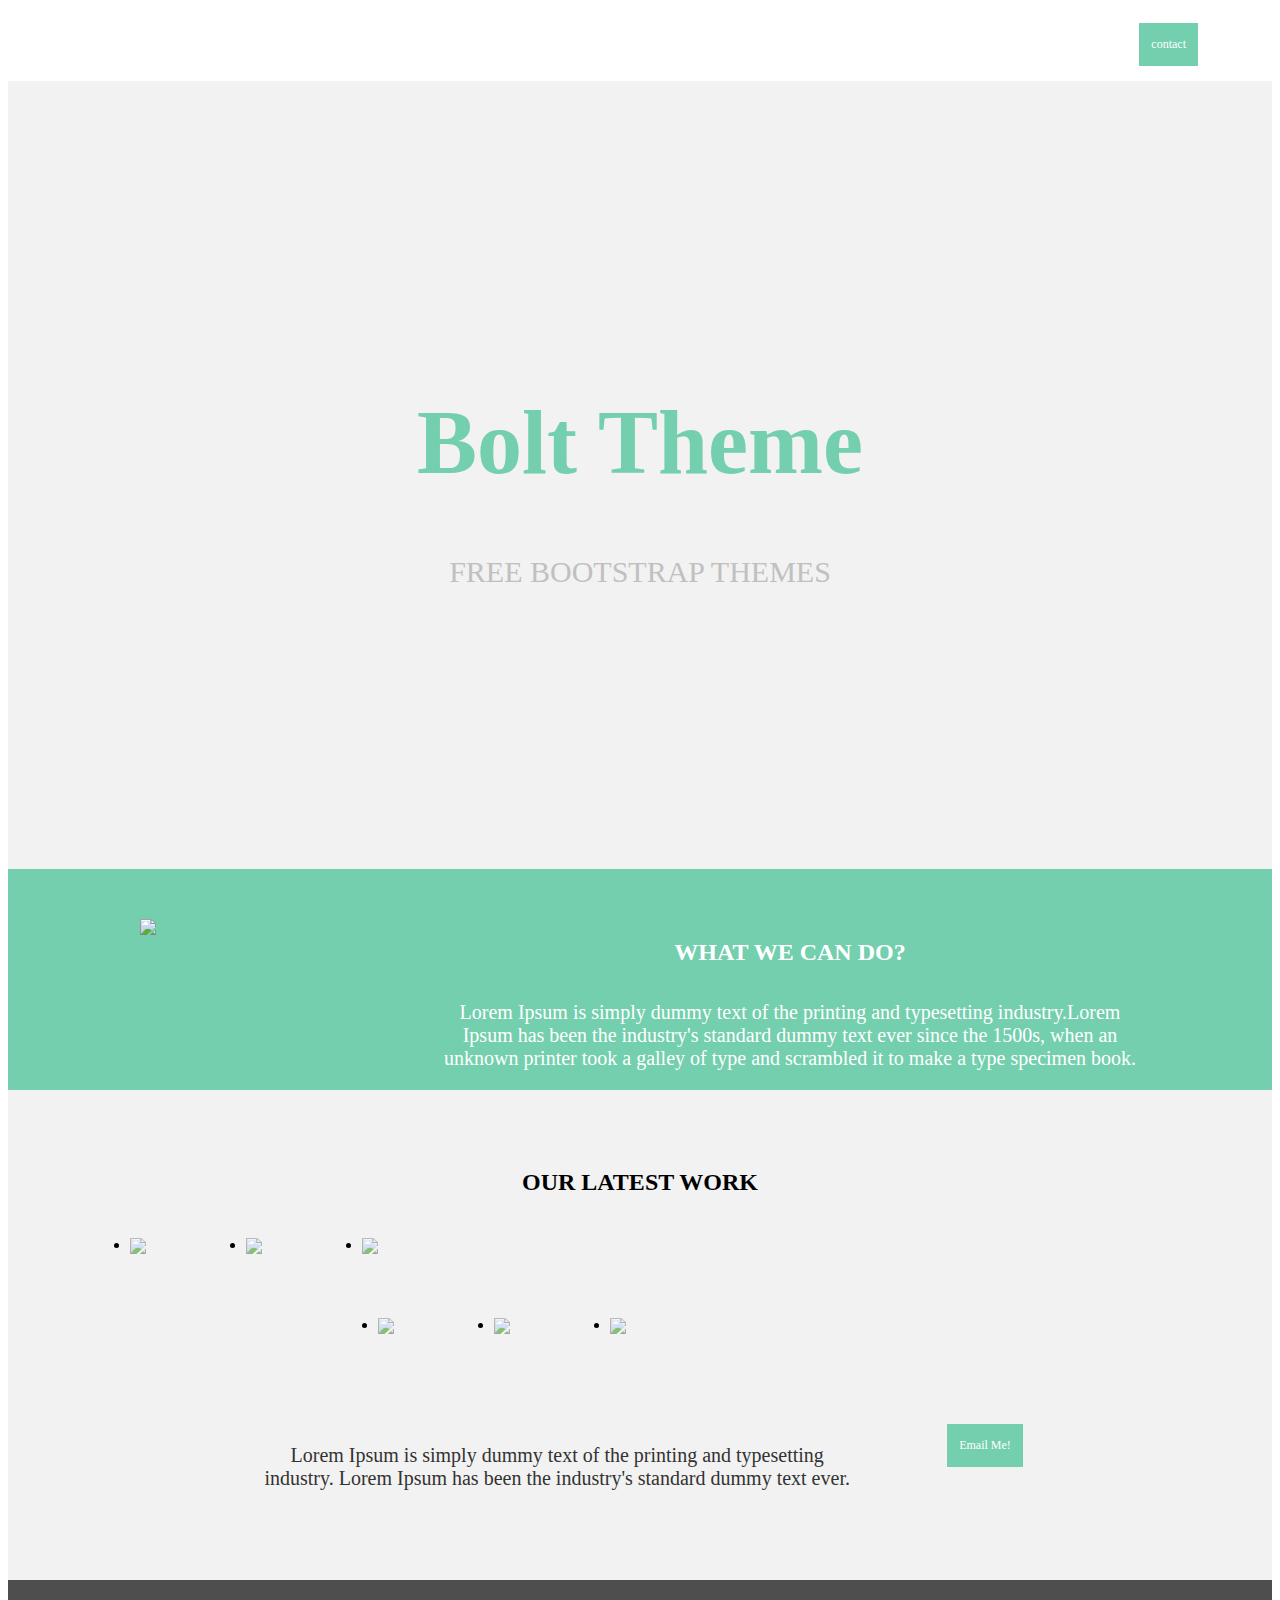
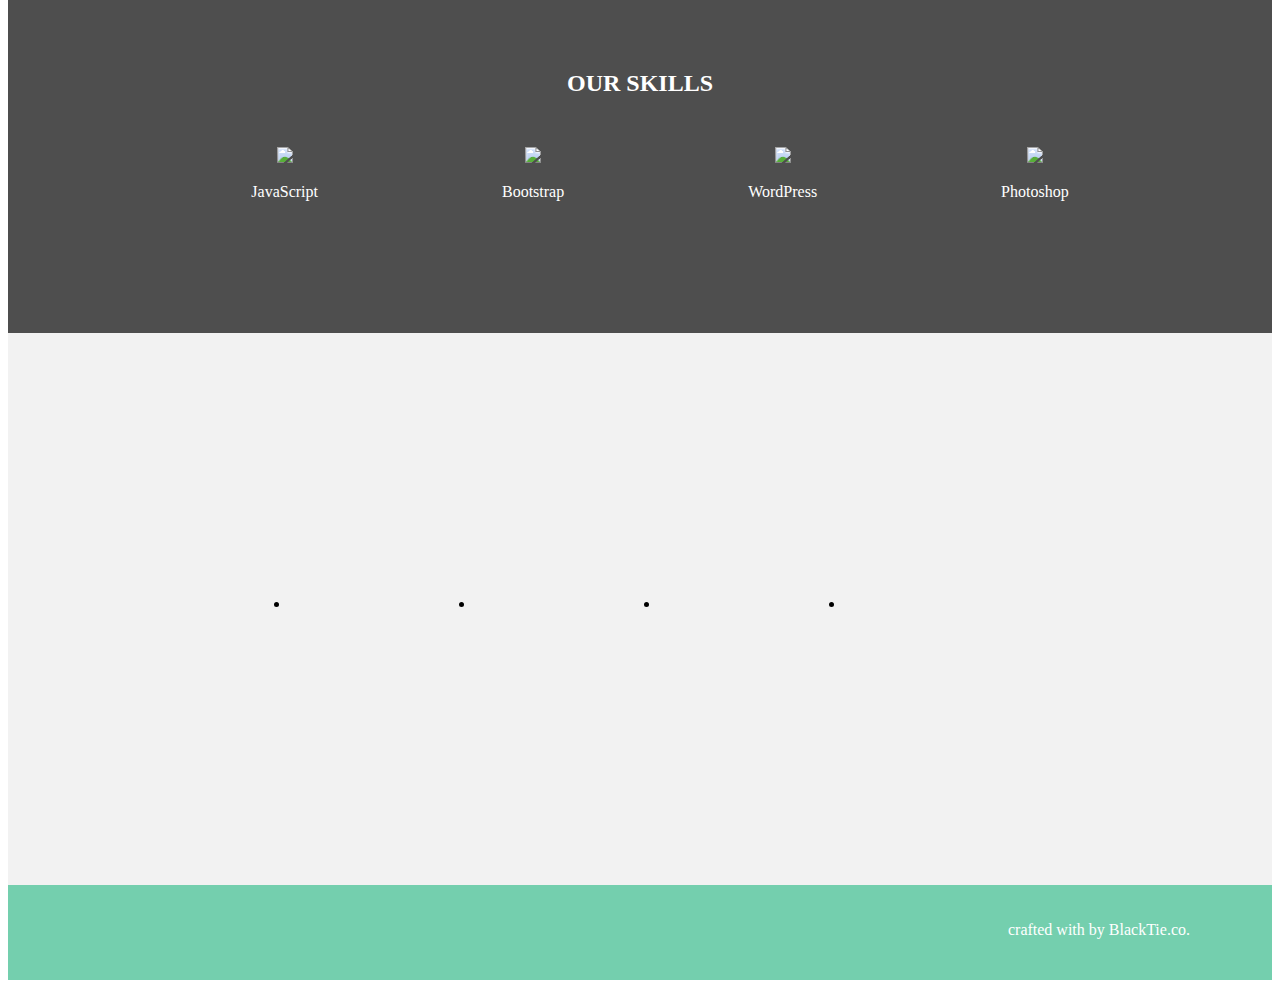
==== commit eae07052: "レビュー依頼" ====
--- a/index.html
+++ b/index.html
@@ -146,4 +146,4 @@
       </div>
       </footer>
   </body>
-</html>
+</html>--- a/css/style.css
+++ b/css/style.css
@@ -25,6 +25,24 @@
   position: fixed;
   width: 100%;
   z-index: 1000;
+}
+
+@media screen and (max-width:767px) {
+  .header {
+    background-color: white;
+    position: fixed;
+    width: 100%;
+    z-index: 1000;
+  }
+}
+
+@media screen and (min-width:768px) and (max-width: 1199px) {
+  .header {
+    background-color: white;
+    position: fixed;
+    width: 100%;
+    z-index: 1000;
+}
 }
 
 .header_inner {
@@ -81,10 +99,6 @@
   transition: 0.3s
 }
 
-
-
-
-
 .main {
   padding-top: 73px;
 }
@@ -222,7 +236,6 @@
     margin-top: 20px;
 }
 }
-
 
 .what_text {
   margin-top: 35px;
@@ -234,15 +247,15 @@
 @media screen and (max-width:767px) {
   .what_text {
     word-break: keep-all;
-    width: 250px;
+    width: 97%;
   }
 }
 
 @media screen and (min-width:768px) and (max-width: 1199px) {
   .what_text {
     word-break: keep-all;
-    width: 800px;
-  }
+    width: 97%
+}
 }
 
 .photo_box {
@@ -345,6 +358,7 @@
   text-align: center;
   opacity: 0.7;
   transition: 0.3s;
+  vertical-align: bottom;
 }
 
 .picture:hover {
@@ -367,13 +381,13 @@
 
 @media screen and (max-width:767px) {
   .our_text {
-    width: 300px;
+    width: 97%;
 }
 }
 
 @media screen and (min-width:768px) and (max-width: 1199px) {
   .our_text {
-    width: 1000px;
+    width: 97%;
 }
 }
 
@@ -425,6 +439,7 @@
     margin-top: 40px;
   }
 }
+
 .mail_box:hover {
   background-color: #74cfae;
   padding: 14px 12px;
@@ -446,6 +461,7 @@
     margin-left: 0;
 }
 }
+
 .blackbox {
   background-color: #4e4e4e;
   padding-top: 70px;
@@ -533,6 +549,7 @@
 .icon {
   display: flex;
   justify-content: center;
+  align-items: center;
 }
 
 @media screen and (max-width:767px) {
@@ -540,6 +557,16 @@
     display: flex;
     flex-direction: column;
     align-items: center;
+  }
+}
+
+.icon li {
+  width: 185px;
+}
+
+@media screen and (max-width:767px) {
+  .icon li {
+    width: 100%;
   }
 }
 
@@ -550,21 +577,37 @@
   justify-content: center;
   align-items: center;
   transition: 0.3s;
-  
+}
+
+@media screen and (max-width:767px) {
+  .icon_box {
+    width: 100%;
+    height: 120px;
+    display: flex;
+    justify-content: center;
+    align-items: center;
+    transition: 0.3s;
+  }
 }
 
 .icon_box:hover {
   background-color: white;
-  width: 100%;
   height: 120px;
   transition: all 0.3s;
-
+  display: flex;
+  justify-content: center;
+  align-items: center;
 }
 
 @media screen and (max-width:767px) {
   .icon_box:hover {
-    width: 737px;
-  }
+  background-color: white;
+  height: 120px;
+  transition: all 0.3s;
+  display: flex;
+  justify-content: center;
+  align-items: center;
+}
 }
 
 .button {
